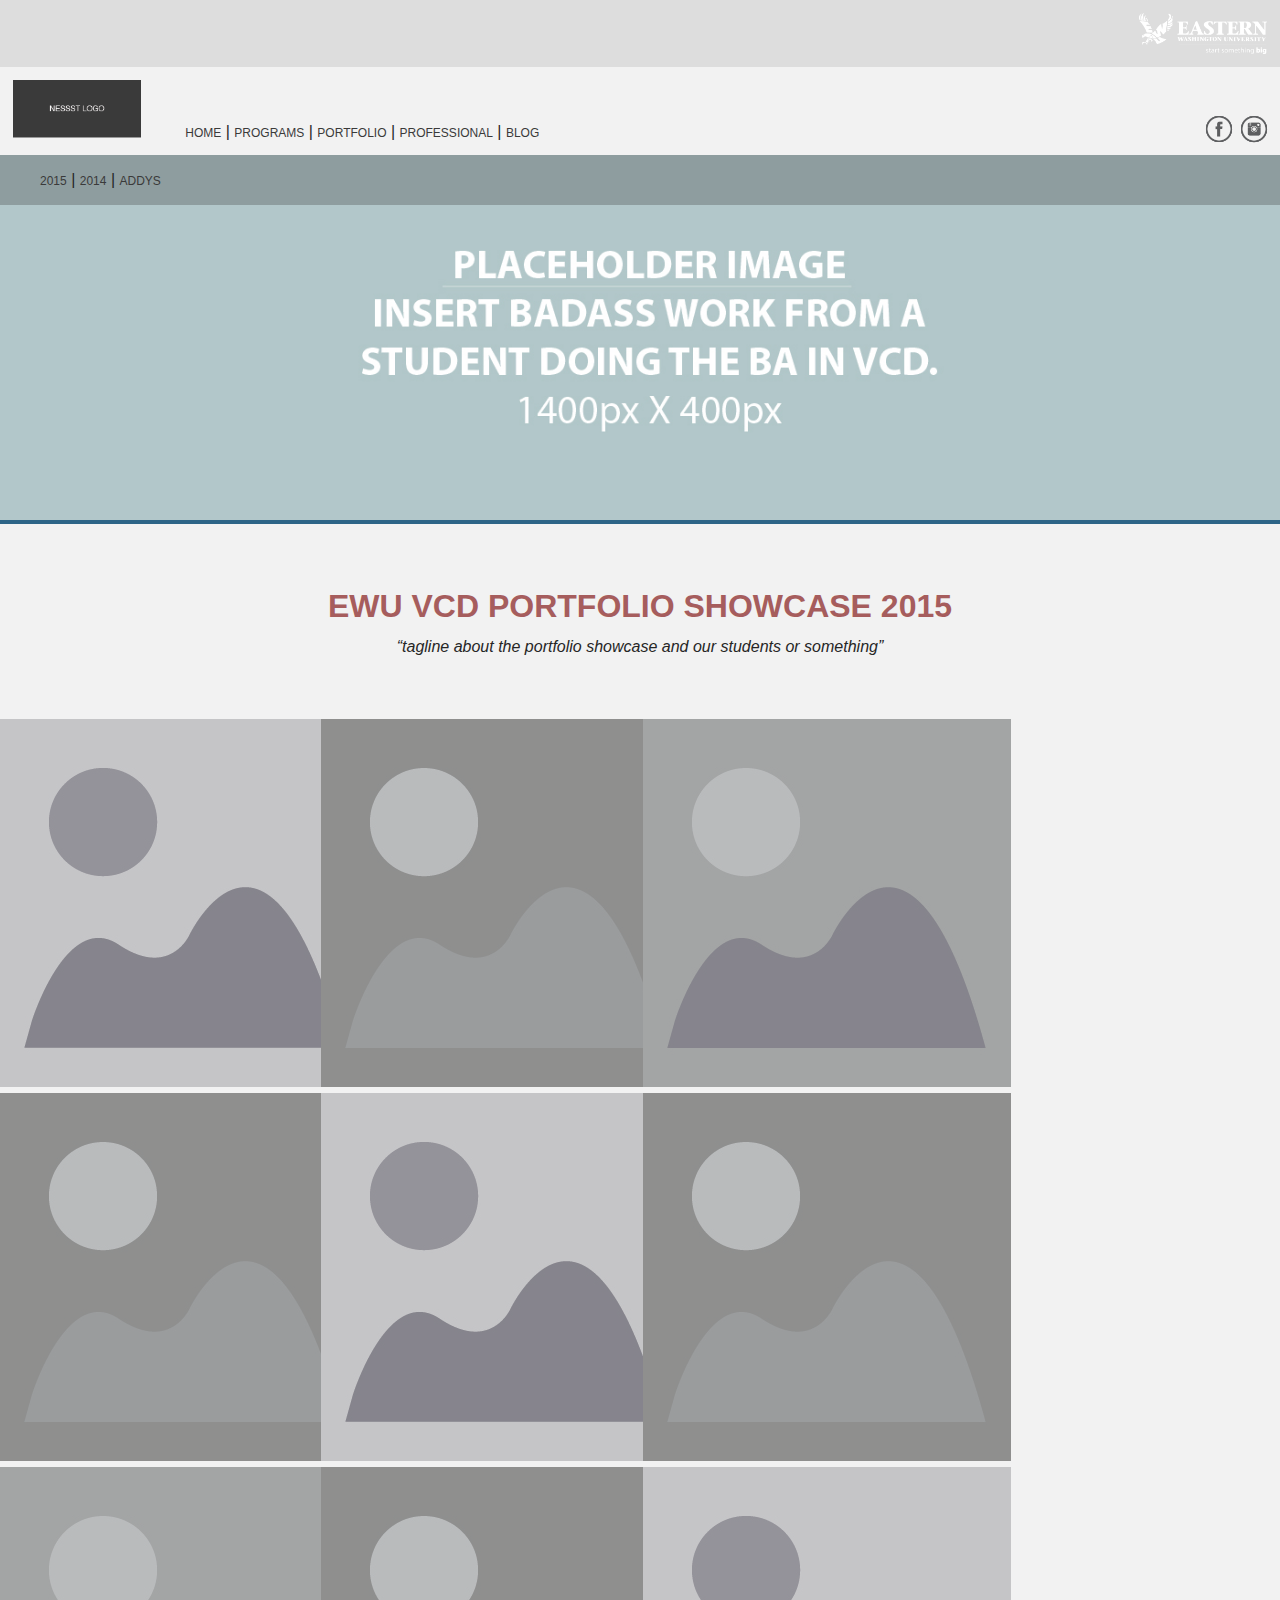
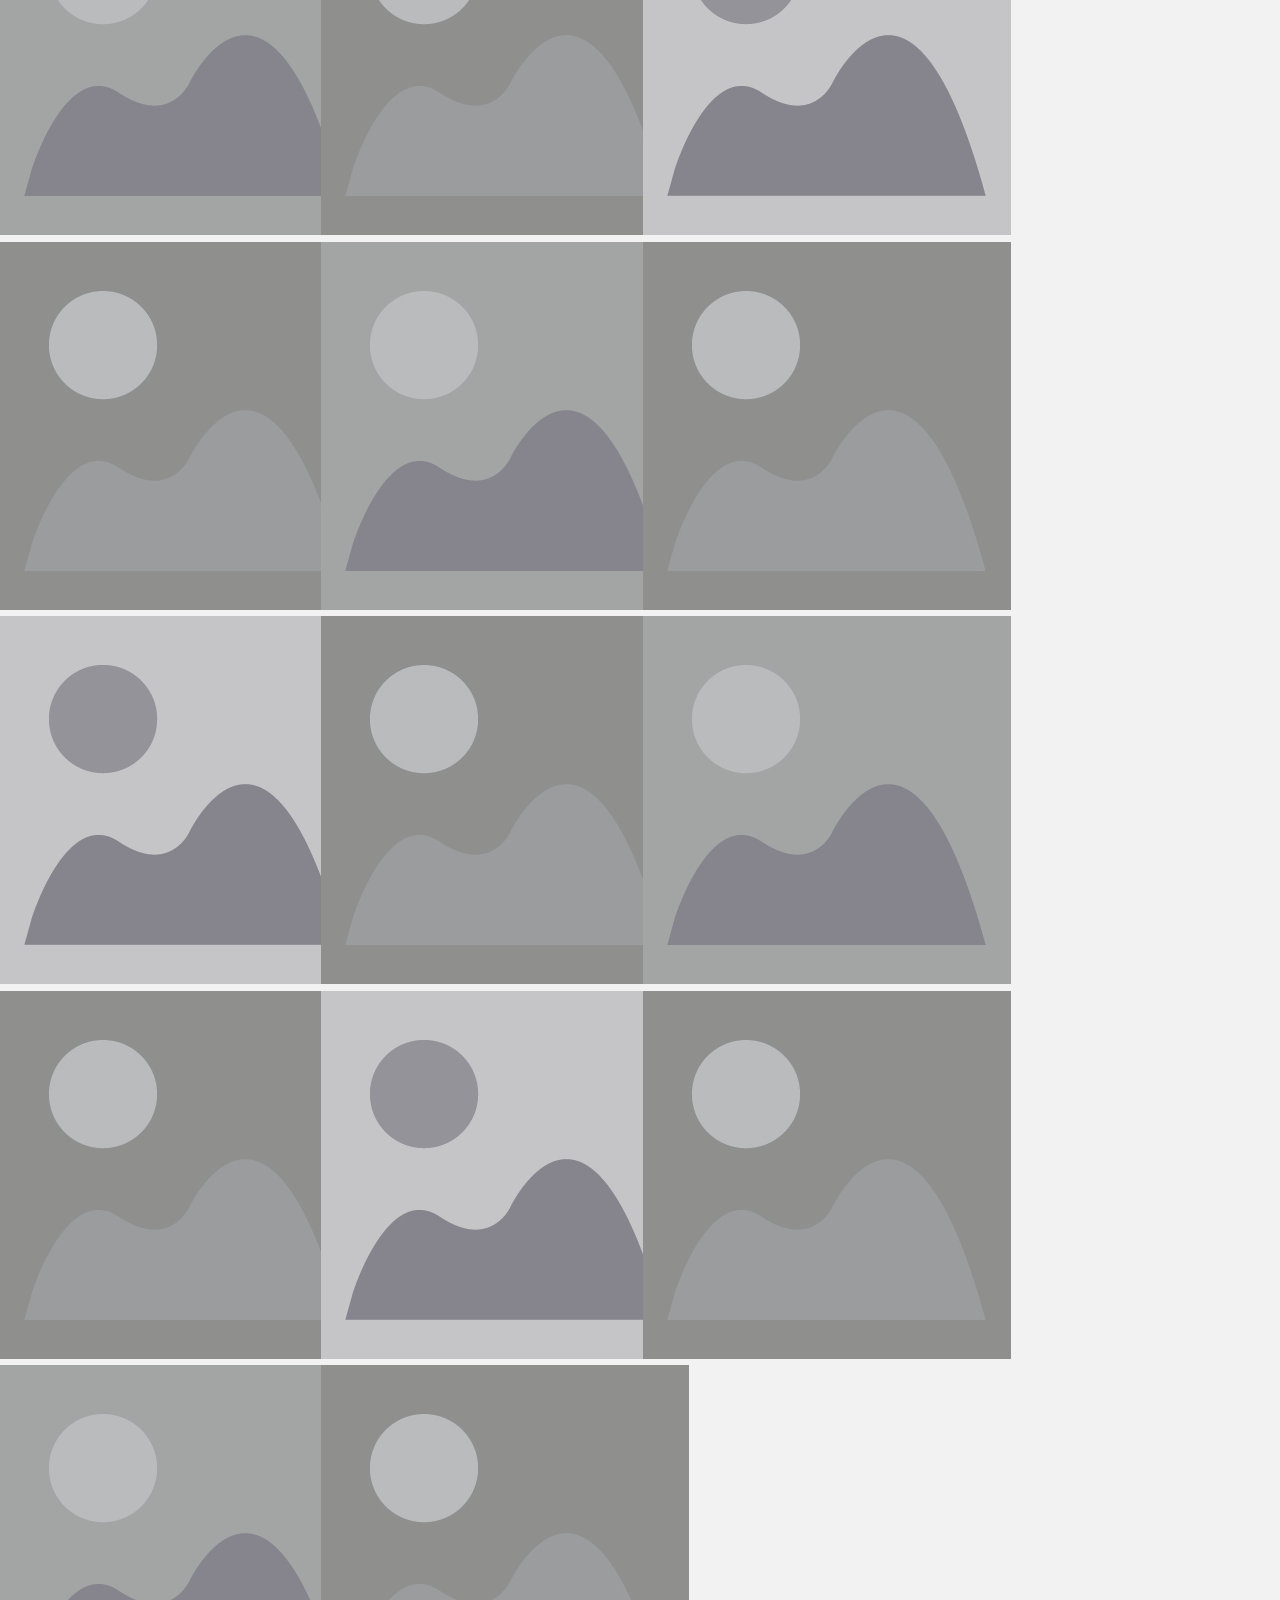
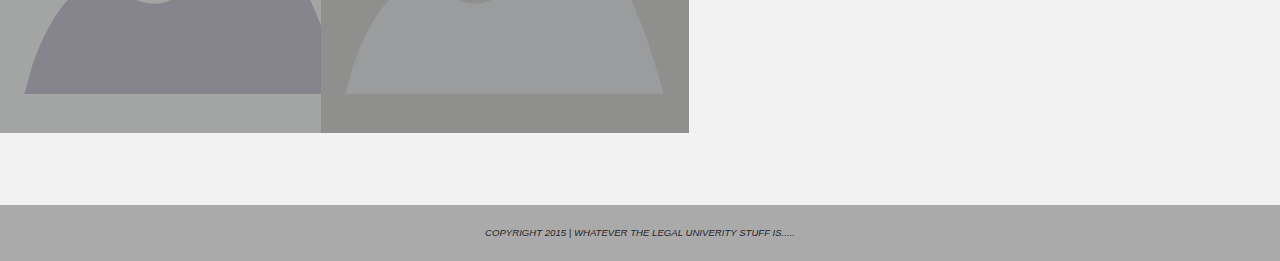
==== portfolio.html @ d2bb012e "base commit" ====
<!DOCTYPE html>
<html lang="en">
<head> 
    <meta http-equiv="Content-Type" content="text/html; charset=UTF-8" > 
    <title>EWU: Visual Communication Design</title> 
    <!--Viewport Meta Tag--><meta name="viewport" content="width=device-width, initial-scale=1">
    <!--Fonts--> <link href='http://fonts.googleapis.com/css?family=Lato:300,400,700' rel='stylesheet' type='text/css'>

    <!--Stylesheets-->
    <link rel='stylesheet' href='css/normalize.min.css' type='text/css' media='all'> 
    <link rel='stylesheet' href='css/styles.css' type='text/css' media='all'> 
</head>


<body class="portfolio">
<!--header-->


	<section class="header">
		<a href="www.ewu.edu"><img src="img/ewu_logo.png" alt="ewu_logo" class="ewu_logo"></a>
		<a href="index.html"><img src="img/nessst_logo.png" alt="nessst_logo" class="nessst_logo"></a>
		<nav>
			<ul class="primaryNav">
				<li>
					<a href="index.html">Home</a> |
					<a href="programs.html">Programs</a> |
					<a href="portfolio.html">Portfolio</a> |
					<a href="professional.html">Professional</a> |
					<a href="blog.html">Blog</a>
				</li>
			</ul>
			<ul class="socialMedia">
				<li>
					<a href="xxxxxx"><img src="img/socialmedia-01.png" alt=""></a>
					<a href="xxxxxx"><img src="img/socialmedia-02.png" alt=""></a>
				</li>
			</ul>
		</nav>
	</section>


<!--banner-->

	<section class="banner">
		<nav class="secondaryNav">
			<ul>
				<li>
					<a href="index.html">2015</a> |
					<a href="programs.html">2014</a> |
					<a href="portfolio.html">Addys</a>
				</li>
			</ul>
		</nav>
		<img src="img/programs_banner_01.jpg" alt="">
	</section>

<!--blurb-->


<!--gallery-->

	<ul class="gallery">
		<h1>EWU VCD PORTFOLIO SHOWCASE 2015</h1>
	<h6>“tagline about the portfolio showcase and our students or something” </h6>
		<!--<li>
			<a href=""><img src="img/portfolioimages-01.jpg" alt=""></a>
				<div class="galleryTitle">
					<h4>Title of Work</h4>
					<h5>Student Name</h5>
				</div>
			<a href=""><img src="img/portfolioimages-02.jpg" alt=""></a>
				<div class="galleryTitle">
					<h4>Title of Work</h4>
					<h5>Student Name</h5>
				</div>
			<a href=""><img src="img/portfolioimages-03.jpg" alt=""></a>
				<div class="galleryTitle">
					<h4>Title of Work</h4>
					<h5>Student Name</h5>
				</div>
			<a href=""><img src="img/portfolioimages-02.jpg" alt=""></a>
			<a href=""><img src="img/portfolioimages-03.jpg" alt=""></a>
			<a href=""><img src="img/portfolioimages-02.jpg" alt=""></a>
			<a href=""><img src="img/portfolioimages-01.jpg" alt=""></a>
			<a href=""><img src="img/portfolioimages-02.jpg" alt=""></a>
			<a href=""><img src="img/portfolioimages-01.jpg" alt=""></a>
			<a href=""><img src="img/portfolioimages-02.jpg" alt=""></a>
			<a href=""><img src="img/portfolioimages-01.jpg" alt=""></a>
			<a href=""><img src="img/portfolioimages-03.jpg" alt=""></a>
			<a href=""><img src="img/portfolioimages-02.jpg" alt=""></a>
			<a href=""><img src="img/portfolioimages-01.jpg" alt=""></a>
			<a href=""><img src="img/portfolioimages-03.jpg" alt=""></a>
			<a href=""><img src="img/portfolioimages-02.jpg" alt=""></a>
			<a href=""><img src="img/portfolioimages-01.jpg" alt=""></a>
			<a href=""><img src="img/portfolioimages-02.jpg" alt=""></a>
			<a href=""><img src="img/portfolioimages-03.jpg" alt=""></a>
			<a href=""><img src="img/portfolioimages-01.jpg" alt=""></a>
		</li>-->
		<li>
			<a href=""><figure><img src="img/portfolioimages-01.jpg" alt="image 1"><div class="galleryTitle">
            <h4>Title of Work</h4>
            <h5>Student Name</h5>
				        </div>
				</figure>
			</a>
		</li>
		<li>
			<a href=""><figure><img src="img/portfolioimages-03.jpg" alt="image 1"><div class="galleryTitle">
            <h4>Title of Work</h4>
            <h5>Student Name</h5>
				        </div>
				</figure>
			</a>
		</li>
		<li>
			<a href=""><figure><img src="img/portfolioimages-02.jpg" alt="image 1"><div class="galleryTitle">
            <h4>Title of Work</h4>
            <h5>Student Name</h5>
				        </div>
				</figure>
			</a>
		</li>
		<li>
			<a href=""><figure><img src="img/portfolioimages-03.jpg" alt="image 1"><div class="galleryTitle">
            <h4>Title of Work</h4>
            <h5>Student Name</h5>
				        </div>
				</figure>
			</a>
		</li>
		<li>
			<a href=""><figure><img src="img/portfolioimages-01.jpg" alt="image 1"><div class="galleryTitle">
            <h4>Title of Work</h4>
            <h5>Student Name</h5>
				        </div>
				</figure>
			</a>
		</li>
		<li>
			<a href=""><figure><img src="img/portfolioimages-03.jpg" alt="image 1"><div class="galleryTitle">
            <h4>Title of Work</h4>
            <h5>Student Name</h5>
				        </div>
				</figure>
			</a>
		</li>
		<li>
			<a href=""><figure><img src="img/portfolioimages-02.jpg" alt="image 1"><div class="galleryTitle">
            <h4>Title of Work</h4>
            <h5>Student Name</h5>
				        </div>
				</figure>
			</a>
		</li>
		<li>
			<a href=""><figure><img src="img/portfolioimages-03.jpg" alt="image 1"><div class="galleryTitle">
            <h4>Title of Work</h4>
            <h5>Student Name</h5>
				        </div>
				</figure>
			</a>
		</li>
		<li>
			<a href=""><figure><img src="img/portfolioimages-01.jpg" alt="image 1"><div class="galleryTitle">
            <h4>Title of Work</h4>
            <h5>Student Name</h5>
				        </div>
				</figure>
			</a>
		</li>
		<li>
			<a href=""><figure><img src="img/portfolioimages-03.jpg" alt="image 1"><div class="galleryTitle">
            <h4>Title of Work</h4>
            <h5>Student Name</h5>
				        </div>
				</figure>
			</a>
		</li>
		<li>
			<a href=""><figure><img src="img/portfolioimages-02.jpg" alt="image 1"><div class="galleryTitle">
            <h4>Title of Work</h4>
            <h5>Student Name</h5>
				        </div>
				</figure>
			</a>
		</li>
		<li>
			<a href=""><figure><img src="img/portfolioimages-03.jpg" alt="image 1"><div class="galleryTitle">
            <h4>Title of Work</h4>
            <h5>Student Name</h5>
				        </div>
				</figure>
			</a>
		</li>
		<li>
			<a href=""><figure><img src="img/portfolioimages-01.jpg" alt="image 1"><div class="galleryTitle">
            <h4>Title of Work</h4>
            <h5>Student Name</h5>
				        </div>
				</figure>
			</a>
		</li>
		<li>
			<a href=""><figure><img src="img/portfolioimages-03.jpg" alt="image 1"><div class="galleryTitle">
            <h4>Title of Work</h4>
            <h5>Student Name</h5>
				        </div>
				</figure>
			</a>
		</li>
		<li>
			<a href=""><figure><img src="img/portfolioimages-02.jpg" alt="image 1"><div class="galleryTitle">
            <h4>Title of Work</h4>
            <h5>Student Name</h5>
				        </div>
				</figure>
			</a>
		</li>
		<li>
			<a href=""><figure><img src="img/portfolioimages-03.jpg" alt="image 1"><div class="galleryTitle">
            <h4>Title of Work</h4>
            <h5>Student Name</h5>
				        </div>
				</figure>
			</a>
		</li>
		<li>
			<a href=""><figure><img src="img/portfolioimages-01.jpg" alt="image 1"><div class="galleryTitle">
            <h4>Title of Work</h4>
            <h5>Student Name</h5>
				        </div>
				</figure>
			</a>
		</li>
		<li>
			<a href=""><figure><img src="img/portfolioimages-03.jpg" alt="image 1"><div class="galleryTitle">
            <h4>Title of Work</h4>
            <h5>Student Name</h5>
				        </div>
				</figure>
			</a>
		</li>
		<li>
			<a href=""><figure><img src="img/portfolioimages-02.jpg" alt="image 1"><div class="galleryTitle">
            <h4>Title of Work</h4>
            <h5>Student Name</h5>
				        </div>
				</figure>
			</a>
		</li>
		<li>
			<a href=""><figure><img src="img/portfolioimages-03.jpg" alt="image 1"><div class="galleryTitle">
            <h4>Title of Work</h4>
            <h5>Student Name</h5>
				        </div>
				</figure>
			</a>
		</li>
	</ul>


<!--footer-->
	
	<section class="footer">
		<h6>Copyright 2015 | Whatever the Legal Univerity stuff is.....</h6>
	</section>






	<!--scripts-->
	<script type='text/javascript' src='js/jquery.min.js'></script>
	<script type='text/javascript' src='js/scripts.js'></script>

</body>
</html>
---- css/styles.css ----
/***********

lightgray: #e0e0df;
littledarker: #aaaaaa;
mediumgray: #7f7f7f;
darkgray: #3a3a3a;

***********/



/*--------------------------------------------LAYOUT--------------------------------------------*/

body {
	background: #F2F2F2;
	color: #262626;
	font-family: 'Open Sans', sans-serif;

}


.header {
	width: 100%;
	display: block;
	margin: 0 auto;
}

main {
	width: 70%;
	display: block;
	margin: 5% auto;
}

/*------------------------------------------TYPOGRAPHY------------------------------------------*/

h1 {
	font-size: 2em;
	text-transform: uppercase;
	font-weight: 600;
	margin-bottom: 0;
	color: #A65D5D;

}

h2 {
	font-size: 1em;
	text-transform: uppercase;
	font-weight: 300;
	margin: 0;
}

h3 {
	font-weight: 300;
	font-size: .9em;
}

h4 {
	margin-top: 5%;
	font-weight: 400;
	margin-bottom: .5em;
}

h5 {
	margin-top: 5%;
	font-weight: 400;
	margin: 0;
	font-weight: 300;

}

h6 {
	font-style: italic;
	font-weight: 300;
	font-size: 1em;
}

p {
	font-family: sans-serif;
	font-weight: 300;
	font-size: .9em;
	margin: 2% 0 7% 0;
	line-height: 1.5em;
}

/*--------------------------------------------HEADER--------------------------------------------*/



.ewu_logo {
	width: 10%;
	display: block;
	float: right;
	padding: 1% 1% 1% 90%;
	background: #ddd;
}

.nessst_logo {
	width: 10%;
	display: inline-block;
	padding: 1% 0 1% 1%;
	margin: 0;
}

nav {
	width: 88%;
	display: inline-block;
	margin-left: 0;
	z-index: 9999999999;
}

nav ul {
	display: inline-block;
}

nav ul.primaryNav {
	float: left;
	margin: 2.75em 0 0 0;
}

nav ul.socialMedia {
	float: right;
	margin: 2em 0 0 0;
}

nav ul.socialMedia a:first-of-type {
	margin-right: -.5em;
}

nav ul.socialMedia a:hover {
	opacity: .5;
}

nav ul.socialMedia a img {
	width: 3em;
	margin-bottom: 0;
	padding-bottom: 0;

}

nav li {
	list-style: none;
}

nav li a {
	text-decoration: none;
	color: #3a3a3a;
	font-weight: 300;
	text-transform: uppercase;
	font-size: .75em;
}

nav li a:hover {
	color: #A65D5D;
}


/*--------------------------------------------BANNER--------------------------------------------*/

.banner {
	background: #2D6587;
	width: 100%;
	display: block;
	margin: 0 auto;
	position: relative;

}

.banner svg {
	z-index: 999;
	margin: 0% 0;
}

.banner h1 {

	color: #fff;
}


.banner p {

	color: #fff;
}


.banner img {
	margin: 0;
	padding: 0;
	display: inline-block;
	-webkit-filter: saturate(-6);
}

.home .banner img:nth-child(1) {
	width: 100%;
	display: inline-block;
	float: left;
}

.home .banner img:nth-child(2),
.home .banner img:nth-child(3) {
	width: 35.714286%;
	display: block;
	float: right;
}

.programs .banner img,
.portfolio .banner img,
.professional .banner img {
	width: 100%;
}


.banner .secondaryNav {
	width: 100%;
	position: absolute;
	top: 0;
	right: 0;
	left: 0;
	background: rgba(58,58,58,.3);

}

.programs .banner .secondaryNav ul:last-of-type {
	float: right;
	margin-right: 2.5%;
}

.banner-content {
	position: absolute;
	top: 0;
	left: 0;
	width: 40%;
	margin: 15% 0 0 5%;
}

.banner-content a {
	border: 1px solid #fff;
	padding: 1.25em 1.5em;
	text-transform: uppercase;
	text-decoration: none;
	color: #000;
	background: #fff;
	font-weight: 700;
	font-size: .9em;
}

.banner-content a:hover {
	opacity: .7;
}

.banner-content h2 {
	color: #fff;
}



/*------------------------------------------CONTENT------------------------------------------*/

.content {
	width: 80%;
	display: block;
	margin: 0 auto 0 auto;
	padding: 5%;
}


.content h1 {
	text-align: center;
}

.content .p_column {
	width: 45%;
	display: inline-block;
	margin: 2.5% auto;
}

.content .p_column:first-of-type {
	margin: auto 5% 0 2.5%;
}

table {
	font-size: .9em;
	font-weight: 300;
}


table td {
	padding-right: 2.5em;
}

table:first-of-type td,
table:last-of-type td {
	padding-right: 3.5em;
}

.bfa table:first-of-type td{
	padding-right: 1.25em;

}

.professional h4,
.professional p {
	margin-bottom: 0;
	padding-bottom: 0;
}

.professional .content h4:first-of-type {
	margin-top: 2em;
}

.professional .content h4 {
	margin-top: 0em;
}



.events {
	width: 100%;
	display: inline-block;
	position: relative;
	margin: 0;
	padding: 0;
}

.events img:first-of-type {
	width: 64.285714%;
	display: inline-block;
	float: left;
}

.events img:last-of-type {
	width: 35.714286%;
	display: inline-block;
	float: right;
	position: relative;
}

.event_01 {
	position: absolute;
	top: 0;
	left: 0;
}

.event_02 {
	position: absolute;
	top: 0;
	right: 0;
}

.events h1, .events h2 {
	color: #fff;
	display: block;
}

.events a {
	border: 1px solid #fff;
	padding: 1.25em 1.5em;
	text-transform: uppercase;
	text-decoration: none;
	color: #000;
	background: #fff;
	font-weight: 700;
	font-size: .9em;
	display: block;
	margin-top: 5%;
	width: 45%;
}


/*------------------------------------------SIDEBAR------------------------------------------*/


.twoColumnContent {
	width: 65%;
	display: inline-block;
	float: left;
	position: relative;
}

.sidebar {
	width: 20%;
	display: inline-block;
	float: right;
	position: relative;
	border-left: 1px solid #ddd;
	padding-left: 5%;

}

.sidebar h2 {
	margin-top: 12%;
	font-weight: 600;
}

.sidebar h2:first-of-type {
	margin-top: 2%;
}

.programs .sidebar h3,
.professional .sidebar h3 {
	font-weight: 400;
}


.sidebar p {
	width: 100%;
	padding: 0 0 10% 0;
	margin: 10% auto;
	font-family: 'Lato', sans-serif;
}

.sidebar a {
	text-decoration: none;
	color: #005254;
	padding-left: 5%;
}


/*------------------------------------------GALLERY------------------------------------------*/

.gallery h1 {
	text-align: center;
	margin-top: 5%;
}
.gallery h6 {
	text-align: center;
	margin-top: 1%;
	margin-bottom: 5%;
}
.gallery {
	margin: 0;
	padding: 0;
	width: 100%;
	padding: 0;
}
.gallery li {
	width: 24.75%;
	list-style: none;
	margin: 0;
	padding: 0;
	display: inline-block;
}
.gallery li a{
	margin: 0;
	padding: 0;
	display: inline-block;
	float: left;
	margin-top: -.5%;
}



.gallery li figure{
	width: 100%;
	height: 100%;
	display: block;
	overflow: hidden;
	position: relative;
	margin: 0;
	padding: 0;
}

.gallery .galleryTitle{
	color:white;
	display:table;
	height:100%;
	left:0;
	opacity:0;
	position:absolute;
	right:0;
	top:0;
	z-index: 100;
}


/*Gallery Hover*/

.gallery li:hover .galleryTitle{
	opacity: 1;
	height: 100%;
	width: 100%;
	padding: 40% 0 50% 0;
	text-align: center;
	background: rgba(0,0,0,0.6);
}







/*------------------------------------------FOOTER------------------------------------------*/

.footer {
	width: 100%;
	display: block;
	float: left;
	background: #aaa;
	padding: 0;
	margin-top: 5%;
}

.footer h6 {
	text-align: center;
	text-transform: uppercase;
	font-weight: 300;
	font-size: .6em;
}
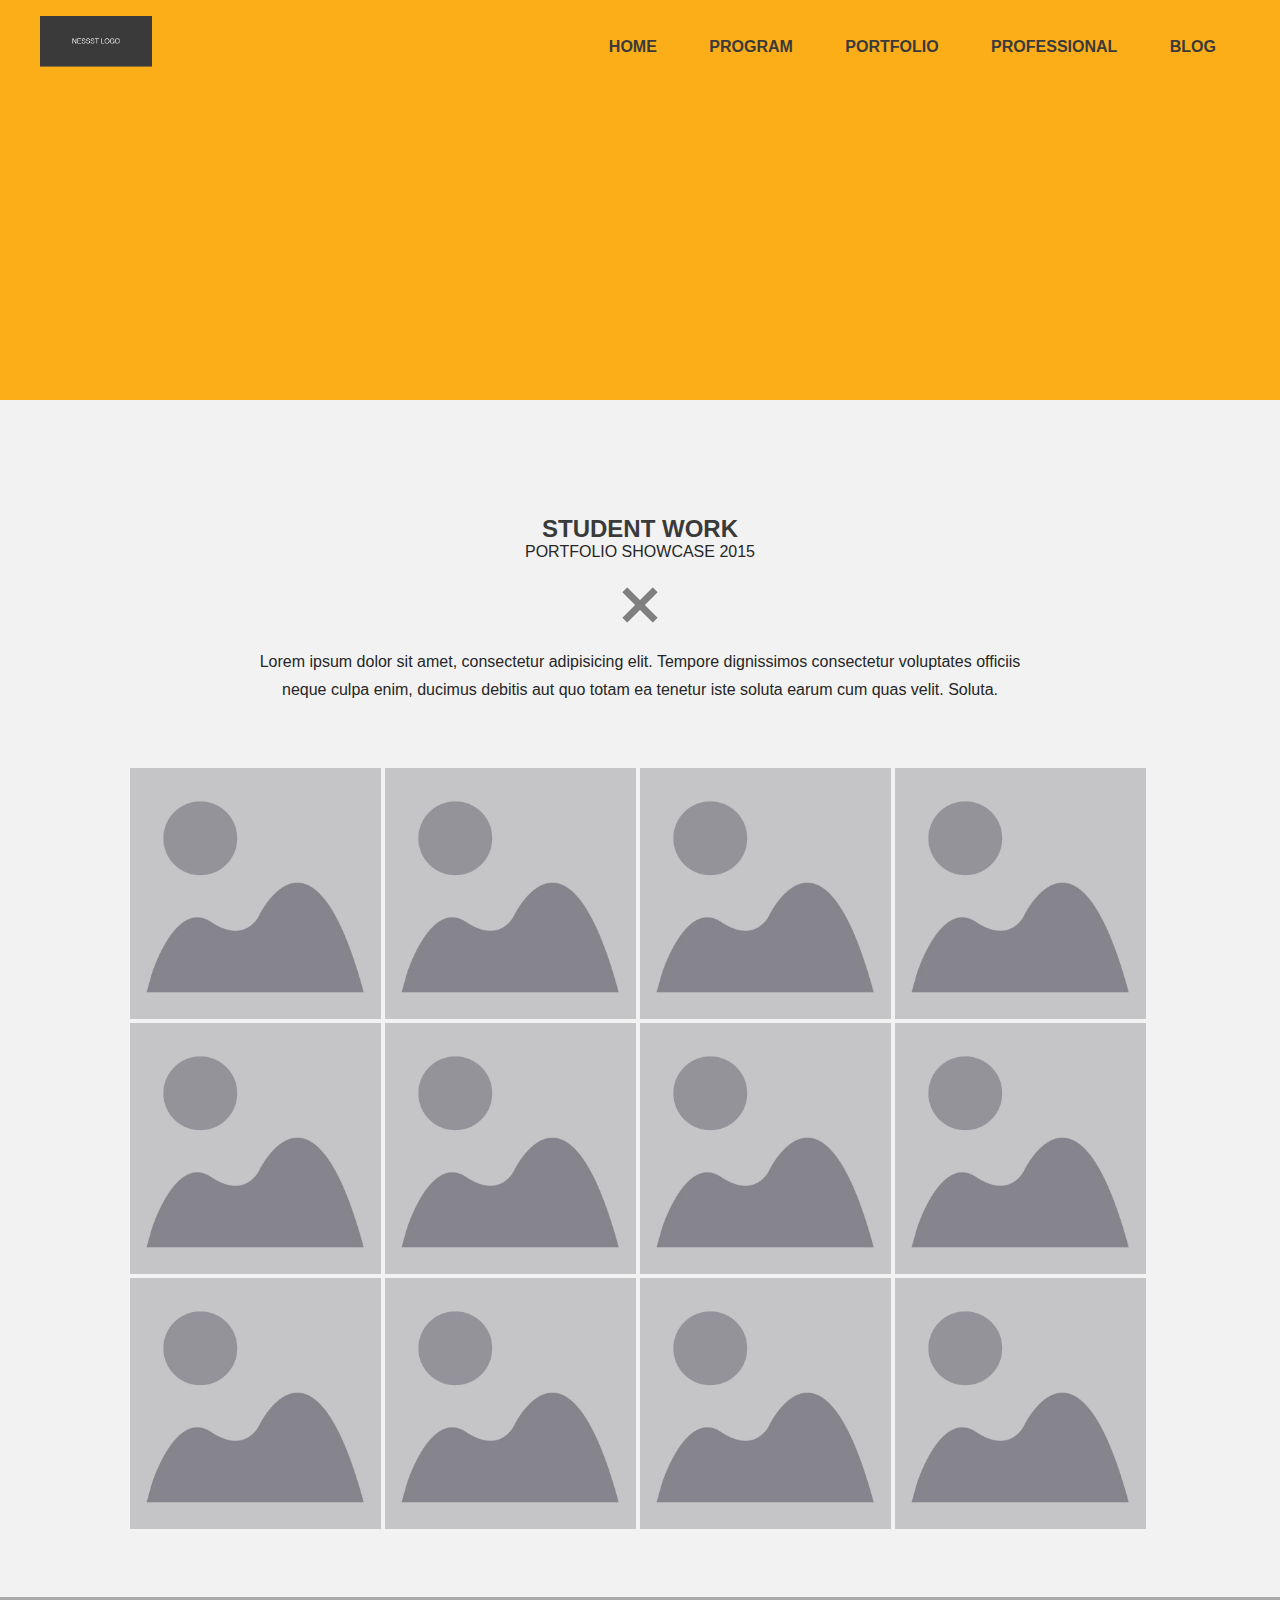
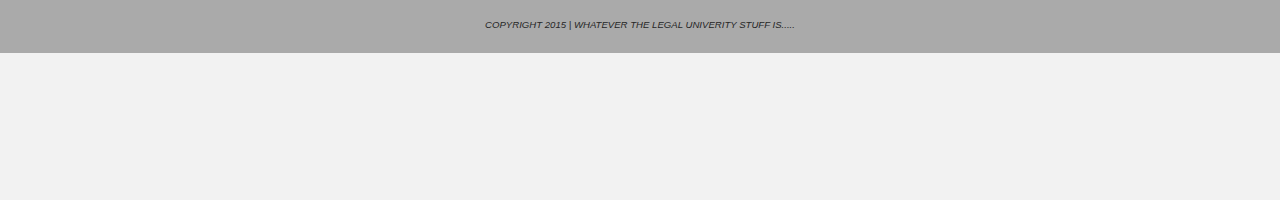
==== commit 0a339e14: "version 3" ====
--- a/portfolio.html
+++ b/portfolio.html
@@ -15,248 +15,102 @@
 <body class="portfolio">
 <!--header-->
 
-
+<article>
 	<section class="header">
-		<a href="www.ewu.edu"><img src="img/ewu_logo.png" alt="ewu_logo" class="ewu_logo"></a>
-		<a href="index.html"><img src="img/nessst_logo.png" alt="nessst_logo" class="nessst_logo"></a>
+		<!--<a href="www.ewu.edu"><img src="img/ewu_logo.png" alt="ewu_logo" class="ewu_logo"></a>-->
+		
 		<nav>
+			<ul class="nessst_logo">
+				<a href="index.html"><img src="img/nessst_logo.png" alt="nessst_logo"></a>
+			</ul>
 			<ul class="primaryNav">
 				<li>
-					<a href="index.html">Home</a> |
-					<a href="programs.html">Programs</a> |
-					<a href="portfolio.html">Portfolio</a> |
-					<a href="professional.html">Professional</a> |
+					<a href="index.html">Home</a>
+					<a href="programs.html">Program</a>
+					<a href="portfolio.html">Portfolio</a>
+					<a href="professional.html">Professional</a>
 					<a href="blog.html">Blog</a>
 				</li>
 			</ul>
-			<ul class="socialMedia">
+
+			<!--<ul class="socialMedia">
 				<li>
 					<a href="xxxxxx"><img src="img/socialmedia-01.png" alt=""></a>
 					<a href="xxxxxx"><img src="img/socialmedia-02.png" alt=""></a>
 				</li>
-			</ul>
+			</ul>-->
 		</nav>
 	</section>
 
 
 <!--banner-->
 
-	<section class="banner">
-		<nav class="secondaryNav">
-			<ul>
-				<li>
-					<a href="index.html">2015</a> |
-					<a href="programs.html">2014</a> |
-					<a href="portfolio.html">Addys</a>
-				</li>
-			</ul>
-		</nav>
-		<img src="img/programs_banner_01.jpg" alt="">
-	</section>
+<div class="parallax-container" data-parallax="scroll" data-position="top" data-bleed="10"  data-natural-height="900" style="height: 400px;"></div>
 
 <!--blurb-->
 
 
-<!--gallery-->
-
-	<ul class="gallery">
-		<h1>EWU VCD PORTFOLIO SHOWCASE 2015</h1>
-	<h6>“tagline about the portfolio showcase and our students or something” </h6>
-		<!--<li>
-			<a href=""><img src="img/portfolioimages-01.jpg" alt=""></a>
-				<div class="galleryTitle">
-					<h4>Title of Work</h4>
-					<h5>Student Name</h5>
-				</div>
-			<a href=""><img src="img/portfolioimages-02.jpg" alt=""></a>
-				<div class="galleryTitle">
-					<h4>Title of Work</h4>
-					<h5>Student Name</h5>
-				</div>
-			<a href=""><img src="img/portfolioimages-03.jpg" alt=""></a>
-				<div class="galleryTitle">
-					<h4>Title of Work</h4>
-					<h5>Student Name</h5>
-				</div>
-			<a href=""><img src="img/portfolioimages-02.jpg" alt=""></a>
-			<a href=""><img src="img/portfolioimages-03.jpg" alt=""></a>
-			<a href=""><img src="img/portfolioimages-02.jpg" alt=""></a>
-			<a href=""><img src="img/portfolioimages-01.jpg" alt=""></a>
-			<a href=""><img src="img/portfolioimages-02.jpg" alt=""></a>
-			<a href=""><img src="img/portfolioimages-01.jpg" alt=""></a>
-			<a href=""><img src="img/portfolioimages-02.jpg" alt=""></a>
-			<a href=""><img src="img/portfolioimages-01.jpg" alt=""></a>
-			<a href=""><img src="img/portfolioimages-03.jpg" alt=""></a>
-			<a href=""><img src="img/portfolioimages-02.jpg" alt=""></a>
-			<a href=""><img src="img/portfolioimages-01.jpg" alt=""></a>
-			<a href=""><img src="img/portfolioimages-03.jpg" alt=""></a>
-			<a href=""><img src="img/portfolioimages-02.jpg" alt=""></a>
-			<a href=""><img src="img/portfolioimages-01.jpg" alt=""></a>
-			<a href=""><img src="img/portfolioimages-02.jpg" alt=""></a>
-			<a href=""><img src="img/portfolioimages-03.jpg" alt=""></a>
-			<a href=""><img src="img/portfolioimages-01.jpg" alt=""></a>
-		</li>-->
-		<li>
-			<a href=""><figure><img src="img/portfolioimages-01.jpg" alt="image 1"><div class="galleryTitle">
-            <h4>Title of Work</h4>
-            <h5>Student Name</h5>
-				        </div>
-				</figure>
-			</a>
-		</li>
-		<li>
-			<a href=""><figure><img src="img/portfolioimages-03.jpg" alt="image 1"><div class="galleryTitle">
-            <h4>Title of Work</h4>
-            <h5>Student Name</h5>
-				        </div>
-				</figure>
-			</a>
-		</li>
-		<li>
-			<a href=""><figure><img src="img/portfolioimages-02.jpg" alt="image 1"><div class="galleryTitle">
-            <h4>Title of Work</h4>
-            <h5>Student Name</h5>
-				        </div>
-				</figure>
-			</a>
-		</li>
-		<li>
-			<a href=""><figure><img src="img/portfolioimages-03.jpg" alt="image 1"><div class="galleryTitle">
-            <h4>Title of Work</h4>
-            <h5>Student Name</h5>
-				        </div>
-				</figure>
-			</a>
-		</li>
-		<li>
-			<a href=""><figure><img src="img/portfolioimages-01.jpg" alt="image 1"><div class="galleryTitle">
-            <h4>Title of Work</h4>
-            <h5>Student Name</h5>
-				        </div>
-				</figure>
-			</a>
-		</li>
-		<li>
-			<a href=""><figure><img src="img/portfolioimages-03.jpg" alt="image 1"><div class="galleryTitle">
-            <h4>Title of Work</h4>
-            <h5>Student Name</h5>
-				        </div>
-				</figure>
-			</a>
-		</li>
-		<li>
-			<a href=""><figure><img src="img/portfolioimages-02.jpg" alt="image 1"><div class="galleryTitle">
-            <h4>Title of Work</h4>
-            <h5>Student Name</h5>
-				        </div>
-				</figure>
-			</a>
-		</li>
-		<li>
-			<a href=""><figure><img src="img/portfolioimages-03.jpg" alt="image 1"><div class="galleryTitle">
-            <h4>Title of Work</h4>
-            <h5>Student Name</h5>
-				        </div>
-				</figure>
-			</a>
-		</li>
-		<li>
-			<a href=""><figure><img src="img/portfolioimages-01.jpg" alt="image 1"><div class="galleryTitle">
-            <h4>Title of Work</h4>
-            <h5>Student Name</h5>
-				        </div>
-				</figure>
-			</a>
-		</li>
-		<li>
-			<a href=""><figure><img src="img/portfolioimages-03.jpg" alt="image 1"><div class="galleryTitle">
-            <h4>Title of Work</h4>
-            <h5>Student Name</h5>
-				        </div>
-				</figure>
-			</a>
-		</li>
-		<li>
-			<a href=""><figure><img src="img/portfolioimages-02.jpg" alt="image 1"><div class="galleryTitle">
-            <h4>Title of Work</h4>
-            <h5>Student Name</h5>
-				        </div>
-				</figure>
-			</a>
-		</li>
-		<li>
-			<a href=""><figure><img src="img/portfolioimages-03.jpg" alt="image 1"><div class="galleryTitle">
-            <h4>Title of Work</h4>
-            <h5>Student Name</h5>
-				        </div>
-				</figure>
-			</a>
-		</li>
-		<li>
-			<a href=""><figure><img src="img/portfolioimages-01.jpg" alt="image 1"><div class="galleryTitle">
-            <h4>Title of Work</h4>
-            <h5>Student Name</h5>
-				        </div>
-				</figure>
-			</a>
-		</li>
-		<li>
-			<a href=""><figure><img src="img/portfolioimages-03.jpg" alt="image 1"><div class="galleryTitle">
-            <h4>Title of Work</h4>
-            <h5>Student Name</h5>
-				        </div>
-				</figure>
-			</a>
-		</li>
-		<li>
-			<a href=""><figure><img src="img/portfolioimages-02.jpg" alt="image 1"><div class="galleryTitle">
-            <h4>Title of Work</h4>
-            <h5>Student Name</h5>
-				        </div>
-				</figure>
-			</a>
-		</li>
-		<li>
-			<a href=""><figure><img src="img/portfolioimages-03.jpg" alt="image 1"><div class="galleryTitle">
-            <h4>Title of Work</h4>
-            <h5>Student Name</h5>
-				        </div>
-				</figure>
-			</a>
-		</li>
-		<li>
-			<a href=""><figure><img src="img/portfolioimages-01.jpg" alt="image 1"><div class="galleryTitle">
-            <h4>Title of Work</h4>
-            <h5>Student Name</h5>
-				        </div>
-				</figure>
-			</a>
-		</li>
-		<li>
-			<a href=""><figure><img src="img/portfolioimages-03.jpg" alt="image 1"><div class="galleryTitle">
-            <h4>Title of Work</h4>
-            <h5>Student Name</h5>
-				        </div>
-				</figure>
-			</a>
-		</li>
-		<li>
-			<a href=""><figure><img src="img/portfolioimages-02.jpg" alt="image 1"><div class="galleryTitle">
-            <h4>Title of Work</h4>
-            <h5>Student Name</h5>
-				        </div>
-				</figure>
-			</a>
-		</li>
-		<li>
-			<a href=""><figure><img src="img/portfolioimages-03.jpg" alt="image 1"><div class="galleryTitle">
-            <h4>Title of Work</h4>
-            <h5>Student Name</h5>
-				        </div>
-				</figure>
-			</a>
-		</li>
-	</ul>
+<section class="work" id="work">
+               <section class="content">
+<h1>Student Work</h1>
+<h2>Portfolio Showcase 2015</h2>
+<img src="img/x.png" class="divider">
+<p>Lorem ipsum dolor sit amet, consectetur adipisicing elit. Tempore dignissimos consectetur voluptates officiis neque culpa enim, ducimus debitis aut quo totam ea tenetur iste soluta earum cum quas velit. Soluta.</p>
+</section>
+
+                <div id="lightbox">
+                <ul>
+                    <a href="#0" class="01" id="launch"><li>
+                        <img src="portfolio/01/gallery.jpg" data-large="portfolio/01/gallery.jpg"/>
+                    </li></a>
+                    <a href="#1" class="02" id="launch"><li>
+                        <img src="portfolio/02/gallery.jpg" data-large="portfolio/01/gallery.jpg"/>
+                        
+                    </li></a>
+                    <a href="#1" class="03" id="launch"><li>
+                        <img src="portfolio/03/gallery.jpg" data-large="portfolio/01/gallery.jpg"/>
+                        
+                    </li></a>
+                    <a href="#1" class="04" id="launch"><li>
+                        <img src="portfolio/04/gallery.jpg" data-large="portfolio/01/gallery.jpg"/>
+                        
+                    </li></a>
+                    <a href="#1" class="05" id="launch"><li>
+                        <img src="portfolio/05/gallery.jpg" data-large="portfolio/01/gallery.jpg"/>
+                        
+                    </li></a>
+                    <a href="#1" class="06" id="launch"><li>
+                        <img src="portfolio/06/gallery.jpg" data-large="portfolio/01/gallery.jpg"/>
+                        
+                    </li></a>
+                    <a href="#1" class="07" id="launch"><li>
+                        <img src="portfolio/07/gallery.jpg" data-large="portfolio/01/gallery.jpg"/>
+                        
+                    </li></a>
+                    <a href="#1" class="08" id="launch"><li>
+                        <img src="portfolio/08/gallery.jpg" data-large="portfolio/01/gallery.jpg"/>
+                        
+                    </li></a>
+                    <a href="#1" class="09" id="launch"><li>
+                        <img src="portfolio/09/gallery.jpg" data-large="portfolio/01/gallery.jpg"/>
+                        
+                    </li></a>
+                    <a href="#1" class="10" id="launch"><li>
+                        <img src="portfolio/10/gallery.jpg" data-large="portfolio/01/gallery.jpg"/>
+                        
+                    </li></a>
+                    <a href="#1" class="11" id="launch"><li>
+                        <img src="portfolio/11/gallery.jpg" data-large="portfolio/01/gallery.jpg"/>
+                        
+                    </li></a>
+                    <a href="#1" class="12" id="launch"><li>
+                        <img src="portfolio/12/gallery.jpg" data-large="portfolio/01/gallery.jpg"/>
+                        
+                    </li></a>
+                </ul>
+            </div><!--end lightbox-->
+
+
 
 
 <!--footer-->
@@ -266,13 +120,168 @@
 	</section>
 
 
-
-
+</article>
+<!--popups-->
+
+
+<div class="popup-01" role="alert">
+
+    <div class="popup-container">
+    	<img src="portfolio/01/projectdetail.jpg" alt="">
+    	<div class="projectDescription">
+	    	<h3>Name of Student</h3>
+	    	<h4>Name of Project</h4>
+	        <p>Lorem ipsum dolor sit amet, consectetur adipisicing elit. Tenetur est minus sunt modi alias, possimus illo quae id debitis totam nostrum nulla qui deleniti quasi asperiores laboriosam veniam provident rem.</p>
+        </div>
+        <div class="clear"></div>
+        <a href="#0" class="popup-close" id="close">X</a>
+    </div> <!-- popup-container -->
+</div> <!-- popup -->
+<div class="popup-02" role="alert">
+    <div class="popup-container">
+    	<img src="portfolio/02/projectdetail.jpg" alt="">
+    	<div class="projectDescription">
+	    	<h3>Name of Student</h3>
+	    	<h4>Name of Project</h4>
+	        <p>Lorem ipsum dolor sit amet, consectetur adipisicing elit. Tenetur est minus sunt modi alias, possimus illo quae id debitis totam nostrum nulla qui deleniti quasi asperiores laboriosam veniam provident rem.</p>
+        </div>
+        <div class="clear"></div>
+        <a href="#0" class="popup-close" id="close">X</a>
+    </div> <!-- popup-container -->
+</div> <!-- popup -->
+<div class="popup-03" role="alert">
+    <div class="popup-container">
+    	<img src="portfolio/03/projectdetail.jpg" alt="">
+    	<div class="projectDescription">
+	    	<h3>Name of Student</h3>
+	    	<h4>Name of Project</h4>
+	        <p>Lorem ipsum dolor sit amet, consectetur adipisicing elit. Tenetur est minus sunt modi alias, possimus illo quae id debitis totam nostrum nulla qui deleniti quasi asperiores laboriosam veniam provident rem.</p>
+        </div>
+        <div class="clear"></div>
+        <a href="#0" class="popup-close" id="close">X</a>
+    </div> <!-- popup-container -->
+</div> <!-- popup -->
+<div class="popup-04" role="alert">
+    <div class="popup-container">
+    	<img src="portfolio/04/projectdetail.jpg" alt="">
+    	<div class="projectDescription">
+	    	<h3>Name of Student</h3>
+	    	<h4>Name of Project</h4>
+	        <p>Lorem ipsum dolor sit amet, consectetur adipisicing elit. Tenetur est minus sunt modi alias, possimus illo quae id debitis totam nostrum nulla qui deleniti quasi asperiores laboriosam veniam provident rem.</p>
+        </div>
+        <div class="clear"></div>
+        <a href="#0" class="popup-close" id="close">X</a>
+    </div> <!-- popup-container -->
+</div> <!-- popup -->
+
+<div class="popup-05" role="alert">
+    <div class="popup-container">
+    	<img src="portfolio/05/projectdetail.jpg" alt="">
+    	<div class="projectDescription">
+	    	<h3>Name of Student</h3>
+	    	<h4>Name of Project</h4>
+	        <p>Lorem ipsum dolor sit amet, consectetur adipisicing elit. Tenetur est minus sunt modi alias, possimus illo quae id debitis totam nostrum nulla qui deleniti quasi asperiores laboriosam veniam provident rem.</p>
+        </div>
+        <div class="clear"></div>
+        <a href="#0" class="popup-close" id="close">X</a>
+    </div> <!-- popup-container -->
+</div> <!-- popup -->
+<div class="popup-06" role="alert">
+    <div class="popup-container">
+    	<img src="portfolio/06/projectdetail.jpg" alt="">
+    	<div class="projectDescription">
+	    	<h3>Name of Student</h3>
+	    	<h4>Name of Project</h4>
+	        <p>Lorem ipsum dolor sit amet, consectetur adipisicing elit. Tenetur est minus sunt modi alias, possimus illo quae id debitis totam nostrum nulla qui deleniti quasi asperiores laboriosam veniam provident rem.</p>
+        </div>
+        <div class="clear"></div>
+        <a href="#0" class="popup-close" id="close">X</a>
+    </div> <!-- popup-container -->
+</div> <!-- popup -->
+
+<div class="popup-07" role="alert">
+    <div class="popup-container">
+    	<img src="portfolio/07/projectdetail.jpg" alt="">
+    	<div class="projectDescription">
+	    	<h3>Name of Student</h3>
+	    	<h4>Name of Project</h4>
+	        <p>Lorem ipsum dolor sit amet, consectetur adipisicing elit. Tenetur est minus sunt modi alias, possimus illo quae id debitis totam nostrum nulla qui deleniti quasi asperiores laboriosam veniam provident rem.</p>
+        </div>
+        <div class="clear"></div>
+        <a href="#0" class="popup-close" id="close">X</a>
+    </div> <!-- popup-container -->
+</div> <!-- popup -->
+<div class="popup-08" role="alert">
+    <div class="popup-container">
+    	<img src="portfolio/08/projectdetail.jpg" alt="">
+    	<div class="projectDescription">
+	    	<h3>Name of Student</h3>
+	    	<h4>Name of Project</h4>
+	        <p>Lorem ipsum dolor sit amet, consectetur adipisicing elit. Tenetur est minus sunt modi alias, possimus illo quae id debitis totam nostrum nulla qui deleniti quasi asperiores laboriosam veniam provident rem.</p>
+        </div>
+        <div class="clear"></div>
+        <a href="#0" class="popup-close" id="close">X</a>
+    </div> <!-- popup-container -->
+</div> <!-- popup -->
+<div class="popup-09" role="alert">
+    <div class="popup-container">
+    	<img src="portfolio/09/projectdetail.jpg" alt="">
+    	<div class="projectDescription">
+	    	<h3>Name of Student</h3>
+	    	<h4>Name of Project</h4>
+	        <p>Lorem ipsum dolor sit amet, consectetur adipisicing elit. Tenetur est minus sunt modi alias, possimus illo quae id debitis totam nostrum nulla qui deleniti quasi asperiores laboriosam veniam provident rem.</p>
+        </div>
+        <div class="clear"></div>
+        <a href="#0" class="popup-close" id="close">X</a>
+    </div> <!-- popup-container -->
+</div> <!-- popup -->
+<div class="popup-10" role="alert">
+    <div class="popup-container">
+    	<img src="portfolio/10/projectdetail.jpg" alt="">
+    	<div class="projectDescription">
+	    	<h3>Name of Student</h3>
+	    	<h4>Name of Project</h4>
+	        <p>Lorem ipsum dolor sit amet, consectetur adipisicing elit. Tenetur est minus sunt modi alias, possimus illo quae id debitis totam nostrum nulla qui deleniti quasi asperiores laboriosam veniam provident rem.</p>
+        </div>
+        <div class="clear"></div>
+        <a href="#0" class="popup-close" id="close">X</a>
+    </div> <!-- popup-container -->
+</div> <!-- popup -->
+
+<div class="popup-11" role="alert">
+    <div class="popup-container">
+    	<img src="portfolio/11/projectdetail.jpg" alt="">
+    	<div class="projectDescription">
+	    	<h3>Name of Student</h3>
+	    	<h4>Name of Project</h4>
+	        <p>Lorem ipsum dolor sit amet, consectetur adipisicing elit. Tenetur est minus sunt modi alias, possimus illo quae id debitis totam nostrum nulla qui deleniti quasi asperiores laboriosam veniam provident rem.</p>
+        </div>
+        <div class="clear"></div>
+        <a href="#0" class="popup-close" id="close">X</a>
+    </div> <!-- popup-container -->
+</div> <!-- popup -->
+<div class="popup-12" role="alert">
+    <div class="popup-container">
+    	<img src="portfolio/12/projectdetail.jpg" alt="">
+    	<div class="projectDescription">
+	    	<h3>Name of Student</h3>
+	    	<h4>Name of Project</h4>
+	        <p>Lorem ipsum dolor sit amet, consectetur adipisicing elit. Tenetur est minus sunt modi alias, possimus illo quae id debitis totam nostrum nulla qui deleniti quasi asperiores laboriosam veniam provident rem.</p>
+        </div>
+        <div class="clear"></div>
+        <a href="#0" class="popup-close" id="close">X</a>
+    </div> <!-- popup-container -->
+</div> <!-- popup -->
+</section>
 
 
 	<!--scripts-->
 	<script type='text/javascript' src='js/jquery.min.js'></script>
 	<script type='text/javascript' src='js/scripts.js'></script>
 
+	<script src="https://ajax.googleapis.com/ajax/libs/jquery/1.11.0/jquery.min.js"></script>
+	<script src="js/parallax.js"></script>
+	<script src="js/lightbox.js"></script>
+
 </body>
 </html>--- a/css/styles.css
+++ b/css/styles.css
@@ -23,22 +23,27 @@
 	width: 100%;
 	display: block;
 	margin: 0 auto;
+	position: absolute;
+	top: 0;
+	z-index: 9999;
 }
 
 main {
 	width: 70%;
 	display: block;
 	margin: 5% auto;
+
 }
 
 /*------------------------------------------TYPOGRAPHY------------------------------------------*/
 
 h1 {
-	font-size: 2em;
+	font-size: 1.5em;
 	text-transform: uppercase;
 	font-weight: 600;
 	margin-bottom: 0;
-	color: #A65D5D;
+	color: #3a3a3a;
+	text-align: center;
 
 }
 
@@ -47,6 +52,7 @@
 	text-transform: uppercase;
 	font-weight: 300;
 	margin: 0;
+	text-align: center;
 }
 
 h3 {
@@ -87,87 +93,137 @@
 
 
 .ewu_logo {
-	width: 10%;
+	width: 9em;
 	display: block;
 	float: right;
 	padding: 1% 1% 1% 90%;
 	background: #ddd;
 }
 
-.nessst_logo {
-	width: 10%;
-	display: inline-block;
-	padding: 1% 0 1% 1%;
+.header nav ul.nessst_logo a img {
+	width: 7em;
+	display: inline-block;
 	margin: 0;
-}
-
-nav {
-	width: 88%;
-	display: inline-block;
-	margin-left: 0;
+	float: left;
+}
+
+.header nav {
+	width: 100%;
+	display: block;
+	margin: 0 auto;
 	z-index: 9999999999;
 }
 
-nav ul {
-	display: inline-block;
-}
-
-nav ul.primaryNav {
-	float: left;
-	margin: 2.75em 0 0 0;
-}
-
-nav ul.socialMedia {
+.header nav ul {
+	display: inline-block;
+	z-index: 99999;
+}
+
+.header nav ul.primaryNav {
+	float: right;
+	margin: 3% 5% 0 0;
+}
+
+.header nav ul.socialMedia {
 	float: right;
 	margin: 2em 0 0 0;
 }
 
-nav ul.socialMedia a:first-of-type {
+.header nav ul.socialMedia a:first-of-type {
 	margin-right: -.5em;
 }
 
-nav ul.socialMedia a:hover {
+.header nav ul.socialMedia a:hover {
 	opacity: .5;
 }
 
-nav ul.socialMedia a img {
+.header nav ul.socialMedia a img {
 	width: 3em;
 	margin-bottom: 0;
 	padding-bottom: 0;
 
 }
 
-nav li {
+.header nav li {
 	list-style: none;
 }
 
-nav li a {
+.header nav li a {
 	text-decoration: none;
 	color: #3a3a3a;
-	font-weight: 300;
+	font-weight: 700;
 	text-transform: uppercase;
-	font-size: .75em;
-}
-
-nav li a:hover {
+	font-size: 1em;
+	margin-left: 3em;
+}
+
+.header nav li a:hover {
 	color: #A65D5D;
 }
 
+.parallax-container {
+	background: #fbae18;
+	z-index: -9999;
+}
+
+.parallax-container img {
+	width: 40%;
+	display: block;
+	margin: 0 auto;
+	padding-top: 10%;
+}
+
+img.arrow {
+	width: 3%;
+	padding-top: 2%;
+}
+
+
+
+
+.container .arrow > img { width:3%; }
+.arrow { 
+	position:relative; 
+	top:-2em; 
+	margin-right:0%; }
+.bounce {
+  -webkit-animation-name: bounce;
+	-moz-animation-name: bounce;
+	-webkit-animation-duration: 0.75s;
+	-moz-animation-duration: 0.75s;
+	-webkit-animation-iteration-count: infinite;
+	-moz-animation-iteration-count: infinite;
+	-webkit-animation-direction: alternate;
+	-moz-animation-direction: alternate;
+	-webkit-animation-timing-function: eaze-in-out;
+	-moz-animation-timing-function: eaze-in-out;
+}
+@-webkit-keyframes bounce {
+	from { top:1em; }
+	to { top:2em; }
+}
+@-moz-keyframes bounce {
+	from { top:1em; }
+	to { top:2em; }
+}
+
+
 
 /*--------------------------------------------BANNER--------------------------------------------*/
 
 .banner {
-	background: #2D6587;
 	width: 100%;
 	display: block;
 	margin: 0 auto;
 	position: relative;
+	z-index: -999;
+	padding-bottom: 4%;
 
 }
 
 .banner svg {
-	z-index: 999;
-	margin: 0% 0;
+	z-index: -9999999999999999;
+	margin: -4% 0;
 }
 
 .banner h1 {
@@ -229,7 +285,7 @@
 	top: 0;
 	left: 0;
 	width: 40%;
-	margin: 15% 0 0 5%;
+	margin: 10% 0 0 5%;
 }
 
 .banner-content a {
@@ -251,6 +307,24 @@
 	color: #fff;
 }
 
+.column a {
+	text-decoration: none;
+	color: #262626;
+
+}
+
+.column a img:hover,
+.column a h3:hover {
+	opacity: .5;
+}
+
+.column a h3 {
+	width: 200%;
+	margin-left: -50%;
+	margin-top: 30%;
+}
+
+
 
 
 /*------------------------------------------CONTENT------------------------------------------*/
@@ -265,16 +339,56 @@
 
 .content h1 {
 	text-align: center;
-}
-
-.content .p_column {
-	width: 45%;
-	display: inline-block;
-	margin: 2.5% auto;
-}
-
-.content .p_column:first-of-type {
-	margin: auto 5% 0 2.5%;
+	margin-top: 5%;
+}
+
+.programs .content {
+	margin-bottom: 10%;
+}
+
+.divider {
+	display: block;
+	margin: 0 auto;
+	padding: 2.5% 0;
+}
+
+.content p:first-of-type {
+	width: 75%;
+	display: block;
+	margin: 0 auto;
+	text-align: center;
+	line-height: 1.75em;
+	font-size: 1em;
+}
+
+.programs .content p:first-of-type {
+	width: 100%;
+
+}
+
+.column {
+	width: 33%;
+	display: inline-block;
+	margin: 12% auto 0 auto;
+	vertical-align: top;
+}
+
+.column img {
+	width: 50%;
+	display: block;
+	margin: 0 auto;
+}
+
+.column h3 {
+	text-transform: uppercase;
+	font-size: 1em;
+	font-weight: 700;
+	text-align: center;
+	margin-top: 10%;
+}
+
+.content .column p {
+	font-size: .8em;
 }
 
 table {
@@ -316,8 +430,7 @@
 .events {
 	width: 100%;
 	display: inline-block;
-	position: relative;
-	margin: 0;
+	margin: 5% 0 0 0;
 	padding: 0;
 }
 
@@ -331,7 +444,6 @@
 	width: 35.714286%;
 	display: inline-block;
 	float: right;
-	position: relative;
 }
 
 .event_01 {
@@ -346,9 +458,9 @@
 	right: 0;
 }
 
-.events h1, .events h2 {
-	color: #fff;
-	display: block;
+.events h1 {
+	text-align: center;
+	margin-bottom: 2.5%;
 }
 
 .events a {
@@ -370,14 +482,15 @@
 
 
 .twoColumnContent {
-	width: 65%;
+	width: 50%;
 	display: inline-block;
 	float: left;
 	position: relative;
+	margin-left: 8%;
 }
 
 .sidebar {
-	width: 20%;
+	width: 30%;
 	display: inline-block;
 	float: right;
 	position: relative;
@@ -417,27 +530,29 @@
 
 /*------------------------------------------GALLERY------------------------------------------*/
 
-.gallery h1 {
-	text-align: center;
-	margin-top: 5%;
-}
+
 .gallery h6 {
 	text-align: center;
 	margin-top: 1%;
 	margin-bottom: 5%;
 }
 .gallery {
-	margin: 0;
+	margin: 0 auto;
 	padding: 0;
-	width: 100%;
-	padding: 0;
+	width: 80%;
 }
 .gallery li {
-	width: 24.75%;
+	width: 24%;
 	list-style: none;
 	margin: 0;
 	padding: 0;
 	display: inline-block;
+}
+
+.gallery li img {
+	width: 100%;
+	padding: 0;
+	margin: 0;
 }
 .gallery li a{
 	margin: 0;
@@ -486,6 +601,401 @@
 
 
 
+#lightbox {
+  margin: 0 auto;
+  padding: 0;
+  width: 80vw; 
+
+}
+
+#lightbox li img:hover {
+	opacity: .7;
+}
+
+#lightbox h5 {
+  font-family: 'Proxmima Nova', sans-serif;
+  font-weight: 300;
+  display: block;
+}
+
+#lightbox h4 {
+  font-family: 'Proxmima Nova', sans-serif;
+  font-weight: 300;
+  font-size: .75em;
+  display: block;
+}
+
+
+/*Image styles*/
+#lightbox ul {
+  margin: 0;
+  padding: 0;
+}
+#lightbox ul li {
+  float: left;
+  width: 24.5%;
+  display: inline-block;
+  margin: 0 .125em;
+  list-style: none;
+  position: relative;
+  cursor: pointer;
+}
+/*No right margin for images in the 2nd column*/
+#lightbox ul li img {
+  width: 100%;
+  margin: 0;
+  padding: 0;
+}
+
+/*Image titles*/
+#lightbox .image_title {
+  margin-top: 12%;
+  padding: 5% 0;
+  width: 100%; 
+  height: 100%;
+  background: rgba(0, 0, 0, 0.7);
+  position: absolute;
+  top: 0; left: 0;
+  display: table;
+  /*Hover effect - default state*/
+  opacity: 0;
+  transition: all 0.5s;
+}
+#lightbox .title {
+  color: #fff;
+  text-transform: uppercase;
+  font-size: 1.5em;
+  text-align: center;
+  /*Vertical center align*/
+  display: table-cell;
+  /*Hover effect - default state*/
+  transform: scale(0.2);
+  transition: all 0.25s;
+  display: block;
+  margin-bottom: 0;
+}
+
+#lightbox .subtitle {
+  color: #fff;
+  text-transform: uppercase;
+  font-size: .75em;
+  text-align: center;
+  /*Vertical center align*/
+  display: table-cell;
+  /*Hover effect - default state*/
+  transform: scale(0.2);
+  transition: all 0.25s;
+  display: block;
+}
+/*Zoom icon over each title using iconfont and pseudo elements*/
+/*Hover states*/
+#lightbox li:hover .image_title {
+  opacity: 1;
+}
+#lightbox li:hover .title,
+#lightbox li:hover .subtitle {
+  transform: scale(1);
+}
+
+
+
+
+/* === Pop Up Styling === */
+
+
+.popup-trigger {
+  text-align: center;
+  color: #FFF;
+  border: 1px solid white;
+  padding: .1em;
+  text-transform: uppercase;
+}
+
+.popup-01,
+.popup-02,
+.popup-03,
+.popup-04,
+.popup-05,
+.popup-06,
+.popup-07,
+.popup-08,
+.popup-09,
+.popup-10,
+.popup-11,
+.popup-12  {
+  display: block;
+  background: rgba(0,0,0,.7);
+  height: 200%;
+  width: 100%;
+  position: absolute;
+  top: 0;
+  left: 0;
+  visibility: hidden;
+  z-index: 99999999999999999999;
+}
+
+article.noscroll{
+    position:fixed;
+    overflow:hidden;
+}
+
+
+.popup-01.is-visible,
+.popup-02.is-visible,
+.popup-03.is-visible,
+.popup-04.is-visible,
+.popup-05.is-visible,
+.popup-06.is-visible,
+.popup-07.is-visible,
+.popup-08.is-visible,
+.popup-09.is-visible,
+.popup-10.is-visible,
+.popup-11.is-visible,
+.popup-12.is-visible {
+
+  opacity: 1;
+  visibility: visible;
+  transition: opacity 0.3s 0s, visibility 0s 0s;
+  z-index: 999999999999999999999999999999;
+}
+
+.popup-container {
+  position: absolute;
+  top: 10%;
+  left: 15%;
+  width: 75%;
+  margin: 1em auto;
+  background: #FFF;
+  text-align: center;
+  z-index: 999;
+  
+}
+
+.popup-container img {
+	width: 60%;
+	float: left;
+	display: inline-block;
+	padding: 5%;
+}
+
+.projectDescription {
+	width: 23%;
+	float: left;
+	padding-right: 5%;
+	margin-top: 5%;
+}
+
+.popup-container h3 {
+	text-align: left;
+	font-size: 1.25em;
+	margin-top: 10%;
+	font-weight: 500;
+	margin-bottom: 0;
+
+}
+
+.popup-container h4 {
+	text-align: left;
+	font-size: 1em;
+	font-weight: 300;
+	margin-top: 1%;
+	font-style: italic;
+
+}
+
+.popup-container p {
+	text-align: left;
+	font-size: .8em;
+	font-weight: 300;
+	margin-top: 1%;
+
+}
+
+.popup-container .buttons:after {
+  content: "";
+  display: table;
+  clear: both;
+}
+.popup-container .buttons li {
+  float: left;
+  width: 50%;
+  list-style: none;
+}
+.popup-container .buttons a {
+  display: block;
+  height: 3.75em;
+  line-height: 3.75em;
+  text-transform: uppercase;
+  color: #FFF;
+  -webkit-transition: background-color 0.2s;
+  -moz-transition: background-color 0.2s;
+  transition: background-color 0.2s;
+}
+
+.popup-container .popup-close {
+  color: #fc9003;
+  position: absolute;
+  top: .5em;
+  right: .5em;
+  width: .625em;
+  height: .625em;
+}
+
+.popup-close {
+  position: absolute;
+  bottom: .5em;
+  right: .5em;
+}
+
+
+.overlay{
+  background: black;
+  position:fixed;
+  width:100vw;
+  height: 100vh;
+  z-index: 0;
+  display:none;
+  top:0;
+  left:0;
+}
+
+
+
+/*  
+    Recommeded CSS
+    ==============
+*/
+
+.panel {
+    position: fixed;
+    left: -15.625em; /*or width of your navigation panel*/
+    width: 15.625em; /*should match the above value*/
+}
+
+/*  
+
+
+
+
+
+
+
+/*------------------------------------------program tabs------------------------------------------*/
+
+
+.programs .content h1 {
+	text-align: center;
+	margin-top: 0;
+}
+
+
+.programs .column img {
+	width: 180%;
+	margin-left: -40%;
+}
+
+.tabs {
+    width:100%;
+    display:inline-block;
+}
+
+.tab-links {
+	text-align: center;
+	margin: -2em 0 4em 0;
+}
+
+.tab-links:after {
+    display: block;
+    clear: both;
+    content:'';
+}
+ 
+.tab-links li {
+	display: inline-block;
+    margin: 0 auto;
+    list-style: none;
+    width: 33%;
+    padding: 0;
+}
+
+.tab-links li img {
+	width: 100%;
+}
+ 
+ 
+.tab-links a:hover {
+	opacity: .8;
+    text-decoration:none;
+}
+
+ 
+.tab-content {
+    padding:15px;
+}
+ 
+.tab {
+    display:none;
+}
+ 
+.tab.active {
+    display:block;
+    opacity: .8;
+
+}
+
+
+.professional .twoColumnContent {
+	margin-top: 5%;
+}
+
+.industry a{
+	color: black;
+	text-decoration: none;
+	font-size: .9em;
+	font-weight: 300;
+
+}
+
+.industry a:hover {
+	opacity: .6;
+
+}
+
+.industry li {
+	list-style: none;
+	margin-top: 0;
+}
+
+.industry ul {
+	margin-top: .25em;
+}
+
+.videos {
+	width: 80%;
+	display: block;
+	margin: 0 auto;
+}
+
+
+video {
+	width: 32%;
+	float: right;
+}
+
+video:first-of-type {
+	width: 67%;
+	float: left;
+}
+
+video:last-of-type {
+	margin-top: 1.75%;
+}
+
+.videos a {
+	width: 100%;
+	text-align: right;
+	text-decoration: none;
+}
 
 
 
@@ -506,3 +1016,10 @@
 	font-weight: 300;
 	font-size: .6em;
 }
+
+
+
+
+/*CLEARFIX*/
+.clear{clear:both;display:block;overflow:hidden;visibility:hidden;width:0;height:0}.clearfix:after{clear:both;content:' ';display:block;font-size:0;line-height:0;visibility:hidden;width:0;height:0}* html .clearfix,*:first-child+html .clearfix{zoom:1}
+
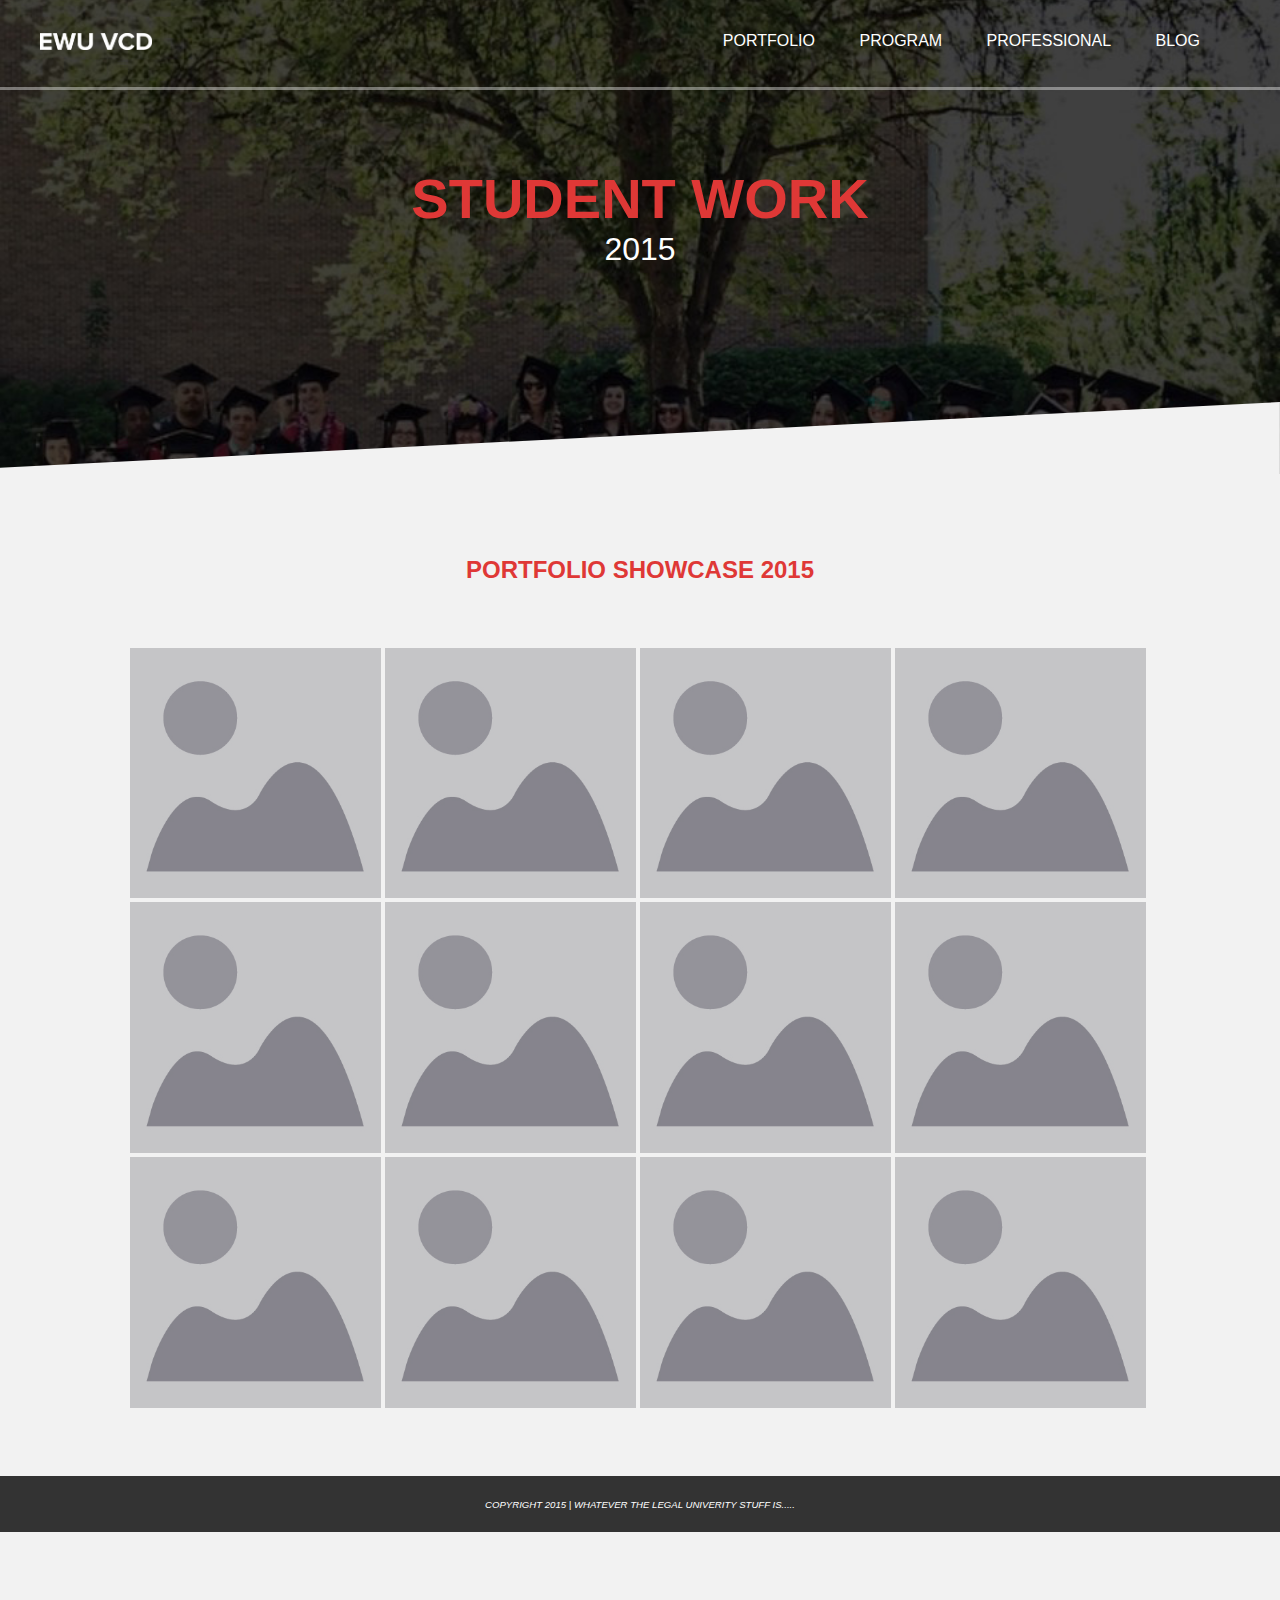
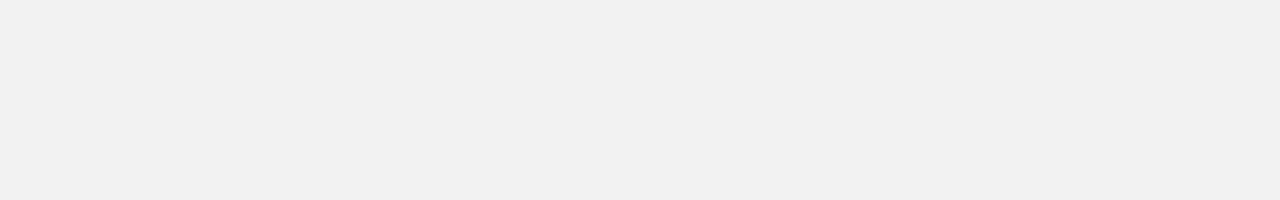
==== commit 47e3085b: "v" ====
--- a/portfolio.html
+++ b/portfolio.html
@@ -9,6 +9,7 @@
     <!--Stylesheets-->
     <link rel='stylesheet' href='css/normalize.min.css' type='text/css' media='all'> 
     <link rel='stylesheet' href='css/styles.css' type='text/css' media='all'> 
+    <link rel='stylesheet' href='css/lightbox.css' type='text/css' media='all'> 
 </head>
 
 
@@ -25,9 +26,8 @@
 			</ul>
 			<ul class="primaryNav">
 				<li>
-					<a href="index.html">Home</a>
+                    <a href="portfolio.html">Portfolio</a>
 					<a href="programs.html">Program</a>
-					<a href="portfolio.html">Portfolio</a>
 					<a href="professional.html">Professional</a>
 					<a href="blog.html">Blog</a>
 				</li>
@@ -45,17 +45,22 @@
 
 <!--banner-->
 
-<div class="parallax-container" data-parallax="scroll" data-position="top" data-bleed="10"  data-natural-height="900" style="height: 400px;"></div>
-
-<!--blurb-->
-
+    <div class="parallax-container" data-parallax="scroll" data-position="top" data-bleed="10"  data-natural-height="900" style="height: 500px;">
+        <h1>student work</h1>
+        <h2>2015</h2>
+    </div>
+
+<!--main content-->
+
+    <main>
+        <svg xmlns="http://www.w3.org/2000/svg" xmlns:xlink="http://www.w3.org/1999/xlink" version="1.1" id="Layer_1" x="0px" y="0px" viewBox="0 0 1400 94" enable-background="new 0 0 1400 94" xml:space="preserve">
+        <polygon fill="#F2F2F2" points="1400,94 0,94 0,72 1400,0 "/>
+        </svg>
 
 <section class="work" id="work">
+</svg>
                <section class="content">
-<h1>Student Work</h1>
-<h2>Portfolio Showcase 2015</h2>
-<img src="img/x.png" class="divider">
-<p>Lorem ipsum dolor sit amet, consectetur adipisicing elit. Tempore dignissimos consectetur voluptates officiis neque culpa enim, ducimus debitis aut quo totam ea tenetur iste soluta earum cum quas velit. Soluta.</p>
+<h1>Portfolio Showcase 2015</h1>
 </section>
 
                 <div id="lightbox">
--- a/css/styles.css
+++ b/css/styles.css
@@ -4,6 +4,7 @@
 littledarker: #aaaaaa;
 mediumgray: #7f7f7f;
 darkgray: #3a3a3a;
+red: #df3836;
 
 ***********/
 
@@ -14,7 +15,8 @@
 body {
 	background: #F2F2F2;
 	color: #262626;
-	font-family: 'Open Sans', sans-serif;
+	font-family: 'Proxima Nova', sans-serif;
+	max-width: 100%;
 
 }
 
@@ -28,11 +30,23 @@
 	z-index: 9999;
 }
 
-main {
-	width: 70%;
+.home main {
+	width: 100%;
 	display: block;
 	margin: 5% auto;
 
+}
+
+.info {
+	background: #cccccc;
+	padding: 5% 5% 10% 8%;
+	position: relative;
+}
+
+.programs .tab-content .content p {
+	width: 80%;
+	display: block;
+	margin: 0 auto;
 }
 
 /*------------------------------------------TYPOGRAPHY------------------------------------------*/
@@ -42,7 +56,7 @@
 	text-transform: uppercase;
 	font-weight: 600;
 	margin-bottom: 0;
-	color: #3a3a3a;
+	color: #df3836;
 	text-align: center;
 
 }
@@ -103,7 +117,7 @@
 .header nav ul.nessst_logo a img {
 	width: 7em;
 	display: inline-block;
-	margin: 0;
+	margin: 15% 0;
 	float: left;
 }
 
@@ -112,6 +126,7 @@
 	display: block;
 	margin: 0 auto;
 	z-index: 9999999999;
+	border-bottom: 3px solid rgba(255,255,255,.4);
 }
 
 .header nav ul {
@@ -121,49 +136,40 @@
 
 .header nav ul.primaryNav {
 	float: right;
-	margin: 3% 5% 0 0;
-}
-
-.header nav ul.socialMedia {
-	float: right;
-	margin: 2em 0 0 0;
-}
-
-.header nav ul.socialMedia a:first-of-type {
-	margin-right: -.5em;
-}
-
-.header nav ul.socialMedia a:hover {
-	opacity: .5;
-}
-
-.header nav ul.socialMedia a img {
-	width: 3em;
-	margin-bottom: 0;
-	padding-bottom: 0;
-
-}
+	margin: 2.5% 5% 0 0;
+}
+
+
+
+
+
 
 .header nav li {
 	list-style: none;
+	color: #fff;
 }
 
 .header nav li a {
 	text-decoration: none;
-	color: #3a3a3a;
-	font-weight: 700;
+	font-weight: 100;
 	text-transform: uppercase;
 	font-size: 1em;
-	margin-left: 3em;
+	color: #fff;
+	margin: 0 1em 0 1.5em;
 }
 
 .header nav li a:hover {
-	color: #A65D5D;
+	border-bottom: 3px solid #df3836;
+	padding-bottom: 1%;
 }
 
 .parallax-container {
-	background: #fbae18;
-	z-index: -9999;
+	background: url(../img/homebanner.jpg) no-repeat center center fixed; 
+  -webkit-background-size: cover;
+  -moz-background-size: cover;
+  -o-background-size: cover;
+  background-size: cover;
+  margin-top: -5%;
 }
 
 .parallax-container img {
@@ -173,19 +179,149 @@
 	padding-top: 10%;
 }
 
-img.arrow {
-	width: 3%;
-	padding-top: 2%;
-}
-
-
-
-
-.container .arrow > img { width:3%; }
+main svg {
+	margin-top: -12%;
+}
+
+.home main svg:first-of-type{
+	margin-bottom: 5%;
+}
+
+.home main .tabs svg {
+	margin: 3% 0 -2% 0;
+}
+
+.tabs h4 {
+	padding: 0 0 2% 4.5%;
+}
+
+.tabs h1 {
+	padding-bottom: 2%;
+}
+.programs .featured {
+	margin-top: -5%;
+}
+
+.home .featured svg {
+		margin-top:-11%;
+}
+
+.featured svg {
+	display: block;
+	position: relative;
+}
+
+.featured h1 {
+	width: 23%;
+	float: left;
+	text-align: right;
+	padding: 3.5% 0 0 10%;
+}
+
+.event_container {
+	width: 52%;
+	margin-right: 10%;
+	float: right;
+	padding-top: 2.5%;
+	border-bottom: 1px solid #ccc;
+}
+
+.event_container:first-of-type {
+	padding-top: 5%;
+}
+
+.event_container:last-of-type {
+	border-bottom: 0;
+}
+
+.event_container img {
+	width: 25%;
+	display: inline-block;
+	float: left;
+}
+
+.event {
+	width: 60%;
+	float: left;
+	padding-left: 5%;
+}
+
+.event h2 {
+	width: 75%;
+	display: inline-block;
+	text-align: left;
+	color: #df3836;
+	font-weight: 500;
+	font-size: 1.25em;
+}
+
+.event h3 {
+	width: 75%;
+	display: inline-block;
+	text-align: left;
+	font-weight: 700;
+}
+
+.home .content {
+	margin-top: -2.5%;
+	padding-top: 0;
+}
+.home .parallax-container h1 {
+	color: #df3836;
+	padding-top: 25%;
+	font-size: 3.5em;
+	font-weight: 700;
+}
+
+.home .parallax-container h2 {
+	color: #fff;
+	font-size: 2em;
+	font-weight: 500;
+}
+
+.professional .tabs h1 {
+	width: 100%;
+	text-align: left;
+	padding-left: 10%;
+}
+
+.professional .tabs p {
+	width: 40%;
+	text-align: left;
+	padding-left: 10%;
+	margin: 1% 0 3% 0;
+}
+
+.programs .parallax-container h1,
+.portfolio .parallax-container h1,
+.professional .parallax-container h1 {
+	color: #df3836;
+	padding-top: 15%;
+	font-size: 3.5em;
+	font-weight: 700;
+}
+
+.programs .parallax-container h2,
+.portfolio .parallax-container h2,
+.professional .parallax-container h2 {
+	color: #fff;
+	font-size: 2em;
+	font-weight: 500;
+}
+
+
+
+.container .arrow > img { 
+	width:2%; 
+}
+
 .arrow { 
+
 	position:relative; 
-	top:-2em; 
-	margin-right:0%; }
+	top:0; 
+	margin: 2% 0 0 0; 
+}
+
 .bounce {
   -webkit-animation-name: bounce;
 	-moz-animation-name: bounce;
@@ -209,108 +345,113 @@
 
 
 
-/*--------------------------------------------BANNER--------------------------------------------*/
-
-.banner {
-	width: 100%;
+
+/*------------------------------------------CONTENT------------------------------------------*/
+
+.content {
+	width: 80%;
+	display: block;
+	margin: 0 auto 0 auto;
+	padding: 5%;
+}
+
+
+.content h1 {
+	text-align: center;
+	margin-top: 5%;
+}
+
+.programs .content {
+	margin-bottom: 15%;
+}
+
+img.divider {
+	width: 2em;
 	display: block;
 	margin: 0 auto;
+	padding: 2.5% 0;
+}
+
+.content h3 {
+	display: block;
+	width: 100%;
+}
+
+.content p {
+	width: 50%;
+	display: block;
+	margin: 2% 5% 0 15%;
+	float: right;
+}
+
+.content p:first-of-type {
+	line-height: 1.75em;
+	font-size: 1.5em;
+	color: #df3836;
+	font-style: italic;
+	font-weight: 500;
+	text-align: left;
+	width: 60%;
+	float: right;
+	display: block;
+	margin: 0 5% 0 5%;
+
+}
+
+.content p:first-of-type em {
+	font-size: .75em;
+	color: black;
+
+}
+
+.gray-bg {
+	background: #CCCCCC;
+}
+
+
+.column {
+	width: 25%;
+	display: inline-block;
+	margin: 0 2.5% 0 4%;
 	position: relative;
-	z-index: -999;
-	padding-bottom: 4%;
-
-}
-
-.banner svg {
-	z-index: -9999999999999999;
-	margin: -4% 0;
-}
-
-.banner h1 {
-
-	color: #fff;
-}
-
-
-.banner p {
-
-	color: #fff;
-}
-
-
-.banner img {
-	margin: 0;
-	padding: 0;
-	display: inline-block;
-	-webkit-filter: saturate(-6);
-}
-
-.home .banner img:nth-child(1) {
-	width: 100%;
-	display: inline-block;
-	float: left;
-}
-
-.home .banner img:nth-child(2),
-.home .banner img:nth-child(3) {
-	width: 35.714286%;
-	display: block;
-	float: right;
-}
-
-.programs .banner img,
-.portfolio .banner img,
-.professional .banner img {
-	width: 100%;
-}
-
-
-.banner .secondaryNav {
-	width: 100%;
-	position: absolute;
-	top: 0;
-	right: 0;
-	left: 0;
-	background: rgba(58,58,58,.3);
-
-}
-
-.programs .banner .secondaryNav ul:last-of-type {
-	float: right;
-	margin-right: 2.5%;
-}
-
-.banner-content {
-	position: absolute;
-	top: 0;
-	left: 0;
-	width: 40%;
-	margin: 10% 0 0 5%;
-}
-
-.banner-content a {
-	border: 1px solid #fff;
-	padding: 1.25em 1.5em;
+	vertical-align: top;
+}
+
+
+
+.column h3 {
 	text-transform: uppercase;
+	font-size: 1.5em;
+	font-weight: 500;
+	margin: 10% 0 0 0;
+	color: #df3836;;
+}
+
+.column h4 {
+	margin: 0 0 10% 0;
+}
+
+.column p {
+	font-size: .8em;
+	padding-bottom: 15%;
+}
+
+.info a:first-of-type {
+	margin-left: 4.5%;
+}
+
+.info a {
+	background: #df3836;
 	text-decoration: none;
 	color: #000;
-	background: #fff;
-	font-weight: 700;
-	font-size: .9em;
-}
-
-.banner-content a:hover {
-	opacity: .7;
-}
-
-.banner-content h2 {
+	padding: 1% 2.5%;
+	font-size: .8em;
+	text-transform: uppercase;
+}
+
+.info a:hover {
+	background: #000;
 	color: #fff;
-}
-
-.column a {
-	text-decoration: none;
-	color: #262626;
-
 }
 
 .column a img:hover,
@@ -319,76 +460,8 @@
 }
 
 .column a h3 {
-	width: 200%;
 	margin-left: -50%;
 	margin-top: 30%;
-}
-
-
-
-
-/*------------------------------------------CONTENT------------------------------------------*/
-
-.content {
-	width: 80%;
-	display: block;
-	margin: 0 auto 0 auto;
-	padding: 5%;
-}
-
-
-.content h1 {
-	text-align: center;
-	margin-top: 5%;
-}
-
-.programs .content {
-	margin-bottom: 10%;
-}
-
-.divider {
-	display: block;
-	margin: 0 auto;
-	padding: 2.5% 0;
-}
-
-.content p:first-of-type {
-	width: 75%;
-	display: block;
-	margin: 0 auto;
-	text-align: center;
-	line-height: 1.75em;
-	font-size: 1em;
-}
-
-.programs .content p:first-of-type {
-	width: 100%;
-
-}
-
-.column {
-	width: 33%;
-	display: inline-block;
-	margin: 12% auto 0 auto;
-	vertical-align: top;
-}
-
-.column img {
-	width: 50%;
-	display: block;
-	margin: 0 auto;
-}
-
-.column h3 {
-	text-transform: uppercase;
-	font-size: 1em;
-	font-weight: 700;
-	text-align: center;
-	margin-top: 10%;
-}
-
-.content .column p {
-	font-size: .8em;
 }
 
 table {
@@ -601,263 +674,6 @@
 
 
 
-#lightbox {
-  margin: 0 auto;
-  padding: 0;
-  width: 80vw; 
-
-}
-
-#lightbox li img:hover {
-	opacity: .7;
-}
-
-#lightbox h5 {
-  font-family: 'Proxmima Nova', sans-serif;
-  font-weight: 300;
-  display: block;
-}
-
-#lightbox h4 {
-  font-family: 'Proxmima Nova', sans-serif;
-  font-weight: 300;
-  font-size: .75em;
-  display: block;
-}
-
-
-/*Image styles*/
-#lightbox ul {
-  margin: 0;
-  padding: 0;
-}
-#lightbox ul li {
-  float: left;
-  width: 24.5%;
-  display: inline-block;
-  margin: 0 .125em;
-  list-style: none;
-  position: relative;
-  cursor: pointer;
-}
-/*No right margin for images in the 2nd column*/
-#lightbox ul li img {
-  width: 100%;
-  margin: 0;
-  padding: 0;
-}
-
-/*Image titles*/
-#lightbox .image_title {
-  margin-top: 12%;
-  padding: 5% 0;
-  width: 100%; 
-  height: 100%;
-  background: rgba(0, 0, 0, 0.7);
-  position: absolute;
-  top: 0; left: 0;
-  display: table;
-  /*Hover effect - default state*/
-  opacity: 0;
-  transition: all 0.5s;
-}
-#lightbox .title {
-  color: #fff;
-  text-transform: uppercase;
-  font-size: 1.5em;
-  text-align: center;
-  /*Vertical center align*/
-  display: table-cell;
-  /*Hover effect - default state*/
-  transform: scale(0.2);
-  transition: all 0.25s;
-  display: block;
-  margin-bottom: 0;
-}
-
-#lightbox .subtitle {
-  color: #fff;
-  text-transform: uppercase;
-  font-size: .75em;
-  text-align: center;
-  /*Vertical center align*/
-  display: table-cell;
-  /*Hover effect - default state*/
-  transform: scale(0.2);
-  transition: all 0.25s;
-  display: block;
-}
-/*Zoom icon over each title using iconfont and pseudo elements*/
-/*Hover states*/
-#lightbox li:hover .image_title {
-  opacity: 1;
-}
-#lightbox li:hover .title,
-#lightbox li:hover .subtitle {
-  transform: scale(1);
-}
-
-
-
-
-/* === Pop Up Styling === */
-
-
-.popup-trigger {
-  text-align: center;
-  color: #FFF;
-  border: 1px solid white;
-  padding: .1em;
-  text-transform: uppercase;
-}
-
-.popup-01,
-.popup-02,
-.popup-03,
-.popup-04,
-.popup-05,
-.popup-06,
-.popup-07,
-.popup-08,
-.popup-09,
-.popup-10,
-.popup-11,
-.popup-12  {
-  display: block;
-  background: rgba(0,0,0,.7);
-  height: 200%;
-  width: 100%;
-  position: absolute;
-  top: 0;
-  left: 0;
-  visibility: hidden;
-  z-index: 99999999999999999999;
-}
-
-article.noscroll{
-    position:fixed;
-    overflow:hidden;
-}
-
-
-.popup-01.is-visible,
-.popup-02.is-visible,
-.popup-03.is-visible,
-.popup-04.is-visible,
-.popup-05.is-visible,
-.popup-06.is-visible,
-.popup-07.is-visible,
-.popup-08.is-visible,
-.popup-09.is-visible,
-.popup-10.is-visible,
-.popup-11.is-visible,
-.popup-12.is-visible {
-
-  opacity: 1;
-  visibility: visible;
-  transition: opacity 0.3s 0s, visibility 0s 0s;
-  z-index: 999999999999999999999999999999;
-}
-
-.popup-container {
-  position: absolute;
-  top: 10%;
-  left: 15%;
-  width: 75%;
-  margin: 1em auto;
-  background: #FFF;
-  text-align: center;
-  z-index: 999;
-  
-}
-
-.popup-container img {
-	width: 60%;
-	float: left;
-	display: inline-block;
-	padding: 5%;
-}
-
-.projectDescription {
-	width: 23%;
-	float: left;
-	padding-right: 5%;
-	margin-top: 5%;
-}
-
-.popup-container h3 {
-	text-align: left;
-	font-size: 1.25em;
-	margin-top: 10%;
-	font-weight: 500;
-	margin-bottom: 0;
-
-}
-
-.popup-container h4 {
-	text-align: left;
-	font-size: 1em;
-	font-weight: 300;
-	margin-top: 1%;
-	font-style: italic;
-
-}
-
-.popup-container p {
-	text-align: left;
-	font-size: .8em;
-	font-weight: 300;
-	margin-top: 1%;
-
-}
-
-.popup-container .buttons:after {
-  content: "";
-  display: table;
-  clear: both;
-}
-.popup-container .buttons li {
-  float: left;
-  width: 50%;
-  list-style: none;
-}
-.popup-container .buttons a {
-  display: block;
-  height: 3.75em;
-  line-height: 3.75em;
-  text-transform: uppercase;
-  color: #FFF;
-  -webkit-transition: background-color 0.2s;
-  -moz-transition: background-color 0.2s;
-  transition: background-color 0.2s;
-}
-
-.popup-container .popup-close {
-  color: #fc9003;
-  position: absolute;
-  top: .5em;
-  right: .5em;
-  width: .625em;
-  height: .625em;
-}
-
-.popup-close {
-  position: absolute;
-  bottom: .5em;
-  right: .5em;
-}
-
-
-.overlay{
-  background: black;
-  position:fixed;
-  width:100vw;
-  height: 100vh;
-  z-index: 0;
-  display:none;
-  top:0;
-  left:0;
-}
 
 
 
@@ -883,65 +699,22 @@
 /*------------------------------------------program tabs------------------------------------------*/
 
 
+
 .programs .content h1 {
 	text-align: center;
 	margin-top: 0;
 }
 
+.portfolio .content h1 {
+	text-align: center;
+	margin-top: 0;
+}
 
 .programs .column img {
 	width: 180%;
 	margin-left: -40%;
 }
 
-.tabs {
-    width:100%;
-    display:inline-block;
-}
-
-.tab-links {
-	text-align: center;
-	margin: -2em 0 4em 0;
-}
-
-.tab-links:after {
-    display: block;
-    clear: both;
-    content:'';
-}
- 
-.tab-links li {
-	display: inline-block;
-    margin: 0 auto;
-    list-style: none;
-    width: 33%;
-    padding: 0;
-}
-
-.tab-links li img {
-	width: 100%;
-}
- 
- 
-.tab-links a:hover {
-	opacity: .8;
-    text-decoration:none;
-}
-
- 
-.tab-content {
-    padding:15px;
-}
- 
-.tab {
-    display:none;
-}
- 
-.tab.active {
-    display:block;
-    opacity: .8;
-
-}
 
 
 .professional .twoColumnContent {
@@ -974,6 +747,7 @@
 	width: 80%;
 	display: block;
 	margin: 0 auto;
+	padding-bottom: 8%;
 }
 
 
@@ -985,6 +759,7 @@
 video:first-of-type {
 	width: 67%;
 	float: left;
+	padding-bottom: 2%;
 }
 
 video:last-of-type {
@@ -992,9 +767,13 @@
 }
 
 .videos a {
-	width: 100%;
-	text-align: right;
-	text-decoration: none;
+  background: #df3836;
+  text-decoration: none;
+  color: #000;
+  margin-top: 5%;
+  padding: 1% 2.5%;
+  font-size: .8em;
+  text-transform: uppercase;
 }
 
 
@@ -1005,7 +784,7 @@
 	width: 100%;
 	display: block;
 	float: left;
-	background: #aaa;
+	background: #333;
 	padding: 0;
 	margin-top: 5%;
 }
@@ -1015,7 +794,81 @@
 	text-transform: uppercase;
 	font-weight: 300;
 	font-size: .6em;
-}
+	color: #fff;
+}
+
+
+
+/*@media only screen and (min-device-width: 640px){
+
+	.home .parallax-container h1 {
+  font-size: 2em;
+}
+
+	.home .parallax-container h2 { 
+  font-size: 1em;
+}
+
+.arrow {
+  position: relative;
+  top: 0;
+  margin: 50% 0 0 0;
+}
+
+.container .arrow > img {
+  width: 5%;
+}
+
+	.content p:first-of-type {
+	text-align: left;
+  width: 100%;
+  margin: 0 auto;
+}
+.content p {
+	text-align: left;
+  width: 100%;
+  margin: 0 auto;
+}
+
+.column {
+  width: 90%;
+  display: block;
+}
+
+.info a {
+  
+  width: 90%;
+  display: block;
+  margin: 0 auto;
+  float: left;
+  padding: 2% 0;
+  text-align: center;
+}
+
+.info a:first-of-type {
+  
+  width: 90%;
+  display: block;
+  margin: 0 auto 3% auto;
+  float: left;
+}
+
+.featured h1 {
+  width: 100%;
+  text-align: center;
+  float: none;
+  margin: 0 auto;
+  padding: 0;
+}
+
+.event_container {
+  width: 90%;
+  margin: 0 auto;
+  padding-top: 2.5%;
+  border-bottom: 1px solid #ccc;
+}
+
+}*/
 
 
 
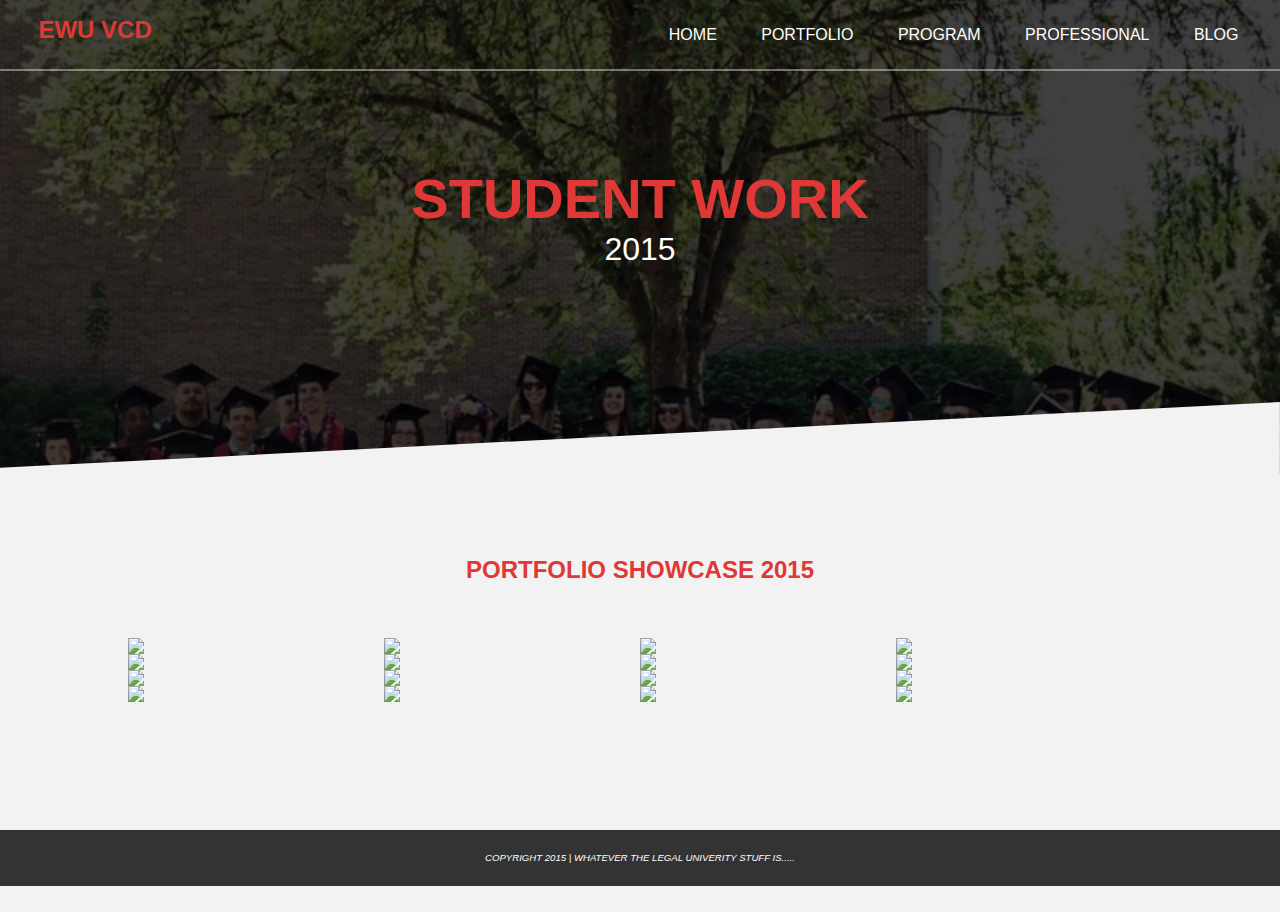
==== commit e98a08da: "Version 3" ====
--- a/portfolio.html
+++ b/portfolio.html
@@ -18,29 +18,31 @@
 
 <article>
 	<section class="header">
-		<!--<a href="www.ewu.edu"><img src="img/ewu_logo.png" alt="ewu_logo" class="ewu_logo"></a>-->
-		
-		<nav>
-			<ul class="nessst_logo">
-				<a href="index.html"><img src="img/nessst_logo.png" alt="nessst_logo"></a>
-			</ul>
-			<ul class="primaryNav">
-				<li>
-                    <a href="portfolio.html">Portfolio</a>
-					<a href="programs.html">Program</a>
-					<a href="professional.html">Professional</a>
-					<a href="blog.html">Blog</a>
-				</li>
-			</ul>
+        
+        <nav class="ewu_logo">
+            <h1>EWU VCD</h1>
+        </nav>
 
-			<!--<ul class="socialMedia">
-				<li>
-					<a href="xxxxxx"><img src="img/socialmedia-01.png" alt=""></a>
-					<a href="xxxxxx"><img src="img/socialmedia-02.png" alt=""></a>
-				</li>
-			</ul>-->
-		</nav>
-	</section>
+        <nav class="desktop">
+          <a href="index.html">Home</a>
+          <a href="portfolio.html">Portfolio</a>
+          <a href="programs.html">Program</a>
+          <a href="professional.html">Professional</a>
+          <a href="blog.html">Blog</a>
+        </nav>
+
+        <nav class="mobile">
+          <button>Toggle</button>
+          <div>
+          <a href="index.html">Home</a>
+          <a href="portfolio.html">Portfolio</a>
+          <a href="programs.html">Program</a>
+          <a href="professional.html">Professional</a>
+          <a href="blog.html">Blog</a>
+          </div>
+        </nav>
+
+    </section>
 
 
 <!--banner-->
@@ -63,57 +65,31 @@
 <h1>Portfolio Showcase 2015</h1>
 </section>
 
-                <div id="lightbox">
-                <ul>
-                    <a href="#0" class="01" id="launch"><li>
-                        <img src="portfolio/01/gallery.jpg" data-large="portfolio/01/gallery.jpg"/>
-                    </li></a>
-                    <a href="#1" class="02" id="launch"><li>
-                        <img src="portfolio/02/gallery.jpg" data-large="portfolio/01/gallery.jpg"/>
-                        
-                    </li></a>
-                    <a href="#1" class="03" id="launch"><li>
-                        <img src="portfolio/03/gallery.jpg" data-large="portfolio/01/gallery.jpg"/>
-                        
-                    </li></a>
-                    <a href="#1" class="04" id="launch"><li>
-                        <img src="portfolio/04/gallery.jpg" data-large="portfolio/01/gallery.jpg"/>
-                        
-                    </li></a>
-                    <a href="#1" class="05" id="launch"><li>
-                        <img src="portfolio/05/gallery.jpg" data-large="portfolio/01/gallery.jpg"/>
-                        
-                    </li></a>
-                    <a href="#1" class="06" id="launch"><li>
-                        <img src="portfolio/06/gallery.jpg" data-large="portfolio/01/gallery.jpg"/>
-                        
-                    </li></a>
-                    <a href="#1" class="07" id="launch"><li>
-                        <img src="portfolio/07/gallery.jpg" data-large="portfolio/01/gallery.jpg"/>
-                        
-                    </li></a>
-                    <a href="#1" class="08" id="launch"><li>
-                        <img src="portfolio/08/gallery.jpg" data-large="portfolio/01/gallery.jpg"/>
-                        
-                    </li></a>
-                    <a href="#1" class="09" id="launch"><li>
-                        <img src="portfolio/09/gallery.jpg" data-large="portfolio/01/gallery.jpg"/>
-                        
-                    </li></a>
-                    <a href="#1" class="10" id="launch"><li>
-                        <img src="portfolio/10/gallery.jpg" data-large="portfolio/01/gallery.jpg"/>
-                        
-                    </li></a>
-                    <a href="#1" class="11" id="launch"><li>
-                        <img src="portfolio/11/gallery.jpg" data-large="portfolio/01/gallery.jpg"/>
-                        
-                    </li></a>
-                    <a href="#1" class="12" id="launch"><li>
-                        <img src="portfolio/12/gallery.jpg" data-large="portfolio/01/gallery.jpg"/>
-                        
-                    </li></a>
-                </ul>
-            </div><!--end lightbox-->
+
+    <div class="gallery-container">
+        <div class="gallery">
+            <ul>
+                <li><img src="http://placehold.it/300/f1b702/fff&text=image1"><h2>Title here</h2></li>
+                <li><img src="http://placehold.it/300/d2f1b2/222&text=image2"><h2>Title here</h2></li>
+                <li><img src="http://placehold.it/300/eee/000&text=image3"><h2>Title here</h2></li>
+                <li><img src="http://placehold.it/300/222/fff&text=image4"><h2>Title here</h2></li>
+                <li><img src="http://placehold.it/300/b47f99/000&text=image5"><h2>Title here</h2></li>
+                <li><img src="http://placehold.it/300/444/fff&text=image6"><h2>Title here</h2></li>
+                <li><img src="http://placehold.it/300/ff7777/000&text=image6"><h2>Title here</h2></li>
+                <li><img src="http://placehold.it/300/f1b702/fff&text=image1"><h2>Title here</h2></li>
+                <li><img src="http://placehold.it/300/d2f1b2/222&text=image2"><h2>Title here</h2></li>
+                <li><img src="http://placehold.it/300/eee/000&text=image3"><h2>Title here</h2></li>
+                <li><img src="http://placehold.it/300/222/fff&text=image4"><h2>Title here</h2></li>
+                <li><img src="http://placehold.it/300/b47f99/000&text=image5"><h2>Title here</h2></li>
+                <li><img src="http://placehold.it/300/444/fff&text=image6"><h2>Title here</h2></li>
+                <li><img src="http://placehold.it/300/ff7777/000&text=image6"><h2>Title here</h2></li>
+                <li><img src="http://placehold.it/300/e3f2f2/000&text=image6"><h2>Title here</h2></li>
+                <li><img src="http://placehold.it/300/f1b702/fff&text=image1"><h2>Title here</h2></li>
+            </ul>
+        </div>
+    </div>
+
+
 
 
 
@@ -129,155 +105,7 @@
 <!--popups-->
 
 
-<div class="popup-01" role="alert">
 
-    <div class="popup-container">
-    	<img src="portfolio/01/projectdetail.jpg" alt="">
-    	<div class="projectDescription">
-	    	<h3>Name of Student</h3>
-	    	<h4>Name of Project</h4>
-	        <p>Lorem ipsum dolor sit amet, consectetur adipisicing elit. Tenetur est minus sunt modi alias, possimus illo quae id debitis totam nostrum nulla qui deleniti quasi asperiores laboriosam veniam provident rem.</p>
-        </div>
-        <div class="clear"></div>
-        <a href="#0" class="popup-close" id="close">X</a>
-    </div> <!-- popup-container -->
-</div> <!-- popup -->
-<div class="popup-02" role="alert">
-    <div class="popup-container">
-    	<img src="portfolio/02/projectdetail.jpg" alt="">
-    	<div class="projectDescription">
-	    	<h3>Name of Student</h3>
-	    	<h4>Name of Project</h4>
-	        <p>Lorem ipsum dolor sit amet, consectetur adipisicing elit. Tenetur est minus sunt modi alias, possimus illo quae id debitis totam nostrum nulla qui deleniti quasi asperiores laboriosam veniam provident rem.</p>
-        </div>
-        <div class="clear"></div>
-        <a href="#0" class="popup-close" id="close">X</a>
-    </div> <!-- popup-container -->
-</div> <!-- popup -->
-<div class="popup-03" role="alert">
-    <div class="popup-container">
-    	<img src="portfolio/03/projectdetail.jpg" alt="">
-    	<div class="projectDescription">
-	    	<h3>Name of Student</h3>
-	    	<h4>Name of Project</h4>
-	        <p>Lorem ipsum dolor sit amet, consectetur adipisicing elit. Tenetur est minus sunt modi alias, possimus illo quae id debitis totam nostrum nulla qui deleniti quasi asperiores laboriosam veniam provident rem.</p>
-        </div>
-        <div class="clear"></div>
-        <a href="#0" class="popup-close" id="close">X</a>
-    </div> <!-- popup-container -->
-</div> <!-- popup -->
-<div class="popup-04" role="alert">
-    <div class="popup-container">
-    	<img src="portfolio/04/projectdetail.jpg" alt="">
-    	<div class="projectDescription">
-	    	<h3>Name of Student</h3>
-	    	<h4>Name of Project</h4>
-	        <p>Lorem ipsum dolor sit amet, consectetur adipisicing elit. Tenetur est minus sunt modi alias, possimus illo quae id debitis totam nostrum nulla qui deleniti quasi asperiores laboriosam veniam provident rem.</p>
-        </div>
-        <div class="clear"></div>
-        <a href="#0" class="popup-close" id="close">X</a>
-    </div> <!-- popup-container -->
-</div> <!-- popup -->
-
-<div class="popup-05" role="alert">
-    <div class="popup-container">
-    	<img src="portfolio/05/projectdetail.jpg" alt="">
-    	<div class="projectDescription">
-	    	<h3>Name of Student</h3>
-	    	<h4>Name of Project</h4>
-	        <p>Lorem ipsum dolor sit amet, consectetur adipisicing elit. Tenetur est minus sunt modi alias, possimus illo quae id debitis totam nostrum nulla qui deleniti quasi asperiores laboriosam veniam provident rem.</p>
-        </div>
-        <div class="clear"></div>
-        <a href="#0" class="popup-close" id="close">X</a>
-    </div> <!-- popup-container -->
-</div> <!-- popup -->
-<div class="popup-06" role="alert">
-    <div class="popup-container">
-    	<img src="portfolio/06/projectdetail.jpg" alt="">
-    	<div class="projectDescription">
-	    	<h3>Name of Student</h3>
-	    	<h4>Name of Project</h4>
-	        <p>Lorem ipsum dolor sit amet, consectetur adipisicing elit. Tenetur est minus sunt modi alias, possimus illo quae id debitis totam nostrum nulla qui deleniti quasi asperiores laboriosam veniam provident rem.</p>
-        </div>
-        <div class="clear"></div>
-        <a href="#0" class="popup-close" id="close">X</a>
-    </div> <!-- popup-container -->
-</div> <!-- popup -->
-
-<div class="popup-07" role="alert">
-    <div class="popup-container">
-    	<img src="portfolio/07/projectdetail.jpg" alt="">
-    	<div class="projectDescription">
-	    	<h3>Name of Student</h3>
-	    	<h4>Name of Project</h4>
-	        <p>Lorem ipsum dolor sit amet, consectetur adipisicing elit. Tenetur est minus sunt modi alias, possimus illo quae id debitis totam nostrum nulla qui deleniti quasi asperiores laboriosam veniam provident rem.</p>
-        </div>
-        <div class="clear"></div>
-        <a href="#0" class="popup-close" id="close">X</a>
-    </div> <!-- popup-container -->
-</div> <!-- popup -->
-<div class="popup-08" role="alert">
-    <div class="popup-container">
-    	<img src="portfolio/08/projectdetail.jpg" alt="">
-    	<div class="projectDescription">
-	    	<h3>Name of Student</h3>
-	    	<h4>Name of Project</h4>
-	        <p>Lorem ipsum dolor sit amet, consectetur adipisicing elit. Tenetur est minus sunt modi alias, possimus illo quae id debitis totam nostrum nulla qui deleniti quasi asperiores laboriosam veniam provident rem.</p>
-        </div>
-        <div class="clear"></div>
-        <a href="#0" class="popup-close" id="close">X</a>
-    </div> <!-- popup-container -->
-</div> <!-- popup -->
-<div class="popup-09" role="alert">
-    <div class="popup-container">
-    	<img src="portfolio/09/projectdetail.jpg" alt="">
-    	<div class="projectDescription">
-	    	<h3>Name of Student</h3>
-	    	<h4>Name of Project</h4>
-	        <p>Lorem ipsum dolor sit amet, consectetur adipisicing elit. Tenetur est minus sunt modi alias, possimus illo quae id debitis totam nostrum nulla qui deleniti quasi asperiores laboriosam veniam provident rem.</p>
-        </div>
-        <div class="clear"></div>
-        <a href="#0" class="popup-close" id="close">X</a>
-    </div> <!-- popup-container -->
-</div> <!-- popup -->
-<div class="popup-10" role="alert">
-    <div class="popup-container">
-    	<img src="portfolio/10/projectdetail.jpg" alt="">
-    	<div class="projectDescription">
-	    	<h3>Name of Student</h3>
-	    	<h4>Name of Project</h4>
-	        <p>Lorem ipsum dolor sit amet, consectetur adipisicing elit. Tenetur est minus sunt modi alias, possimus illo quae id debitis totam nostrum nulla qui deleniti quasi asperiores laboriosam veniam provident rem.</p>
-        </div>
-        <div class="clear"></div>
-        <a href="#0" class="popup-close" id="close">X</a>
-    </div> <!-- popup-container -->
-</div> <!-- popup -->
-
-<div class="popup-11" role="alert">
-    <div class="popup-container">
-    	<img src="portfolio/11/projectdetail.jpg" alt="">
-    	<div class="projectDescription">
-	    	<h3>Name of Student</h3>
-	    	<h4>Name of Project</h4>
-	        <p>Lorem ipsum dolor sit amet, consectetur adipisicing elit. Tenetur est minus sunt modi alias, possimus illo quae id debitis totam nostrum nulla qui deleniti quasi asperiores laboriosam veniam provident rem.</p>
-        </div>
-        <div class="clear"></div>
-        <a href="#0" class="popup-close" id="close">X</a>
-    </div> <!-- popup-container -->
-</div> <!-- popup -->
-<div class="popup-12" role="alert">
-    <div class="popup-container">
-    	<img src="portfolio/12/projectdetail.jpg" alt="">
-    	<div class="projectDescription">
-	    	<h3>Name of Student</h3>
-	    	<h4>Name of Project</h4>
-	        <p>Lorem ipsum dolor sit amet, consectetur adipisicing elit. Tenetur est minus sunt modi alias, possimus illo quae id debitis totam nostrum nulla qui deleniti quasi asperiores laboriosam veniam provident rem.</p>
-        </div>
-        <div class="clear"></div>
-        <a href="#0" class="popup-close" id="close">X</a>
-    </div> <!-- popup-container -->
-</div> <!-- popup -->
-</section>
 
 
 	<!--scripts-->
--- a/css/styles.css
+++ b/css/styles.css
@@ -12,10 +12,13 @@
 
 /*--------------------------------------------LAYOUT--------------------------------------------*/
 
+html {
+	font-size: 16px;
+}
 body {
 	background: #F2F2F2;
 	color: #262626;
-	font-family: 'Proxima Nova', sans-serif;
+	font-family: 'Open Sans', sans-serif;
 	max-width: 100%;
 
 }
@@ -104,64 +107,88 @@
 
 /*--------------------------------------------HEADER--------------------------------------------*/
 
-
-
-.ewu_logo {
-	width: 9em;
-	display: block;
-	float: right;
-	padding: 1% 1% 1% 90%;
-	background: #ddd;
-}
-
-.header nav ul.nessst_logo a img {
-	width: 7em;
-	display: inline-block;
-	margin: 15% 0;
+.header {
+	border-bottom: 2px solid rgba(255,255,255,.4);
+}
+
+nav.ewu_logo {
 	float: left;
-}
-
-.header nav {
-	width: 100%;
-	display: block;
-	margin: 0 auto;
-	z-index: 9999999999;
-	border-bottom: 3px solid rgba(255,255,255,.4);
-}
-
-.header nav ul {
-	display: inline-block;
-	z-index: 99999;
-}
-
-.header nav ul.primaryNav {
-	float: right;
-	margin: 2.5% 5% 0 0;
-}
-
-
-
-
-
-
-.header nav li {
-	list-style: none;
-	color: #fff;
-}
-
-.header nav li a {
-	text-decoration: none;
+	display: inline-block;
+	padding: 0 0 0 3%;
+}
+
+.mobile {
+  display: none;
+  position: fixed;
+  width: 100%;
+  top: 0;
+  background: #eee; 
+}
+.mobile div {
+  display: none;
+}
+.mobile button {
+	opacity: 0;
+  position: absolute;
+  top: 15px;
+  right: 15px;
+  border: 0;
+  text-indent: 200%;
+  overflow: hidden;
+  background: rgba(255,255,255,0.8) url("http://i.imgur.com/vKRaKDX.png") center no-repeat;
+  border: 1px solid #ddd;
+  border-radius: 3px;
+  background-size: 80%;
+  width: 30px;
+  height: 30px;
+  outline: none;
+  -webkit-transition: all 400ms ease;
+          transition: all 400ms ease;
+}
+.mobile button.expanded {
+  -webkit-transform: rotate(90deg);
+      -ms-transform: rotate(90deg);
+          transform: rotate(90deg);
+  background-color: transparent;
+  border: 0;
+}
+.mobile a {
+  display: block;
+  text-align: center;
+  padding: 0;
+  color: #000;
+}
+
+.mobile a:last-of-type {
+  padding-bottom: 2em;
+}
+a {
+  text-decoration: none;
 	font-weight: 100;
 	text-transform: uppercase;
 	font-size: 1em;
 	color: #fff;
-	margin: 0 1em 0 1.5em;
-}
-
-.header nav li a:hover {
-	border-bottom: 3px solid #df3836;
-	padding-bottom: 1%;
-}
+	margin: 2em 1em 0 1.5em;
+}
+a:hover,
+a:active,
+a:focus {
+  color: red;
+}
+.desktop {
+	margin: 2% ;
+  float: right;
+  display: block;
+  overflow: hidden;
+}
+.desktop a {
+  box-sizing: border-box;
+}
+.desktop a:last-child {
+  border-right: none;
+}
+
+
 
 .parallax-container {
 	background: url(../img/homebanner.jpg) no-repeat center center fixed; 
@@ -604,72 +631,68 @@
 /*------------------------------------------GALLERY------------------------------------------*/
 
 
-.gallery h6 {
+.gallery-container{
+	margin: -2% auto 5% auto;
+	overflow: hidden;
+  width: 80%;
+display: block;}
+
+.text-center{
 	text-align: center;
-	margin-top: 1%;
-	margin-bottom: 5%;
-}
-.gallery {
-	margin: 0 auto;
+	margin-bottom: 1em;
+}
+
+.gallery ul{
+	list-style: none;
 	padding: 0;
-	width: 80%;
-}
-.gallery li {
-	width: 24%;
-	list-style: none;
+}
+.gallery li{
+	display: inline-block;
+	float: left;
+	width: 25%;
 	margin: 0;
-	padding: 0;
-	display: inline-block;
-}
-
-.gallery li img {
+	position: relative;
+	font-size: 0;
+   transition: .25s box-shadow ease-in-out .1s;
+}
+
+.gallery li:hover{
+  -webkit-filter: blur(2px);
+  filter: blur(2px);
+}
+
+.gallery img{
 	width: 100%;
-	padding: 0;
-	margin: 0;
-}
-.gallery li a{
-	margin: 0;
-	padding: 0;
-	display: inline-block;
-	float: left;
-	margin-top: -.5%;
-}
-
-
-
-.gallery li figure{
+}
+
+.gallery li h2 {
+  text-align: center;
+}
+
+/*Lighbox CSS*/
+
+
+.lightbox{
+	display: none;
 	width: 100%;
 	height: 100%;
-	display: block;
-	overflow: hidden;
-	position: relative;
-	margin: 0;
-	padding: 0;
-}
-
-.gallery .galleryTitle{
-	color:white;
-	display:table;
-	height:100%;
-	left:0;
-	opacity:0;
-	position:absolute;
-	right:0;
-	top:0;
-	z-index: 100;
-}
-
-
-/*Gallery Hover*/
-
-.gallery li:hover .galleryTitle{
-	opacity: 1;
-	height: 100%;
-	width: 100%;
-	padding: 40% 0 50% 0;
-	text-align: center;
-	background: rgba(0,0,0,0.6);
-}
+	background-color: rgba(0,0,0,.7);
+	position: fixed;
+	top: 0;
+	left: 0;
+	z-index: 20;
+	padding-top: 30px;
+	box-sizing: border-box;
+}
+
+.lightbox img{
+	max-width: 80%;
+	margin-right: auto;
+	margin-left: auto;
+	display: block;
+}
+
+
 
 
 
@@ -770,7 +793,7 @@
   background: #df3836;
   text-decoration: none;
   color: #000;
-  margin-top: 5%;
+  margin-top: 10%;
   padding: 1% 2.5%;
   font-size: .8em;
   text-transform: uppercase;
@@ -799,7 +822,37 @@
 
 
 
-/*@media only screen and (min-device-width: 640px){
+
+
+@media (max-width: 800px) {
+  .mobile {
+    display: block;
+  }
+  .desktop {
+    display: none;
+  }
+
+  .mobile button {
+	opacity: 1;
+}
+
+
+
+
+
+
+
+
+
+
+@media screen and (max-width: 768px) { 
+
+	.mobile {
+    visibility: visible;
+  }
+  .desktop {
+    visibility: hidden;
+  }
 
 	.home .parallax-container h1 {
   font-size: 2em;
@@ -873,6 +926,8 @@
 
 
 
+
+
 /*CLEARFIX*/
 .clear{clear:both;display:block;overflow:hidden;visibility:hidden;width:0;height:0}.clearfix:after{clear:both;content:' ';display:block;font-size:0;line-height:0;visibility:hidden;width:0;height:0}* html .clearfix,*:first-child+html .clearfix{zoom:1}
 
